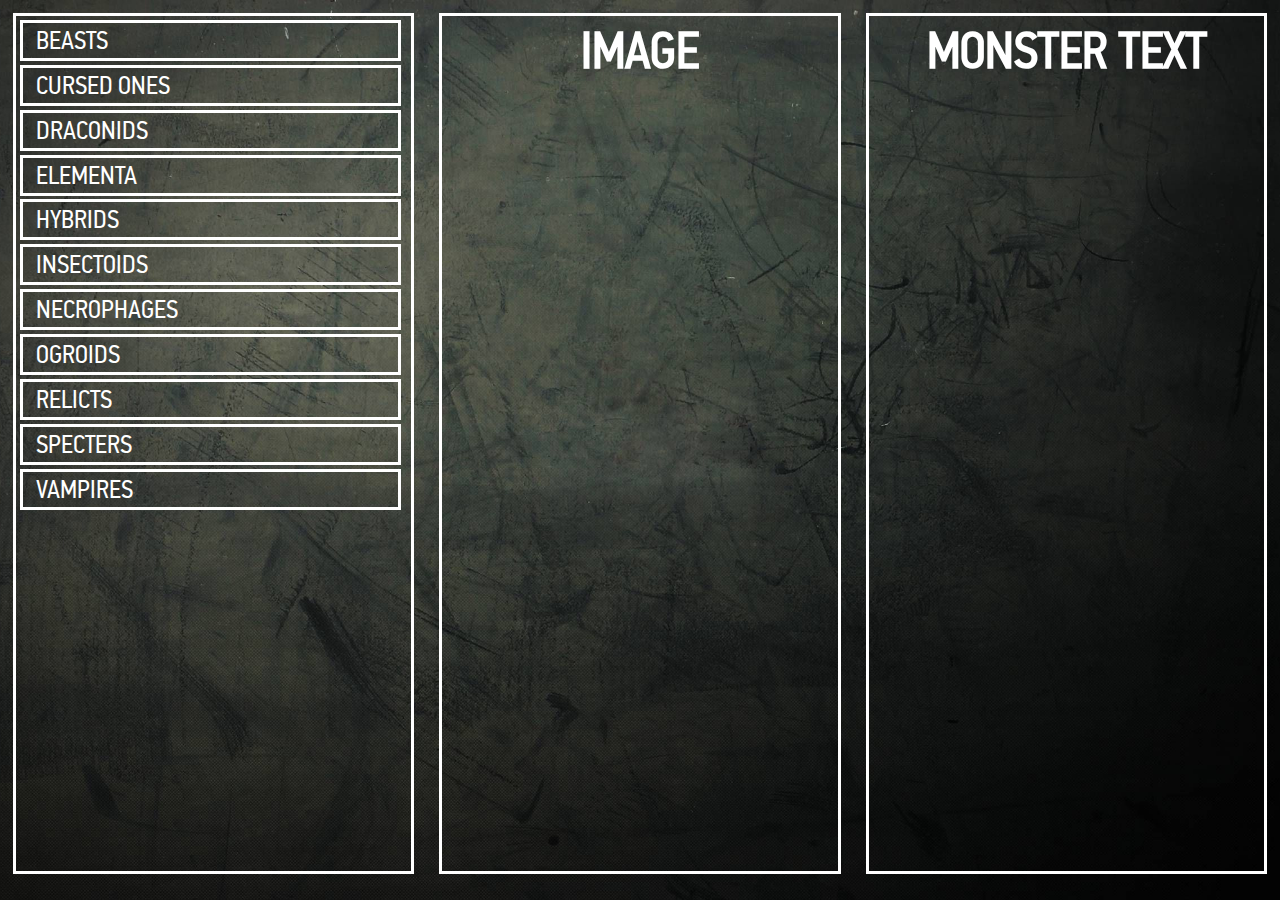
==== Website/mainPage.html @ 4c4fa7c6 "Fixed icon image and text issue, ready for icons." ====
<!DOCTYPE html>
<html lang="en">
    <head>
        <!--boilerplate-->
        <meta charset="UTF-8">
        <meta name="viewport" content="width=device-width, initial-scale=1.0">
        <title>The Witcher Bestiary</title>

        <!--favicon-->
        <link rel="apple-touch-icon" sizes="180x180" href="Resources/Favicon/apple-touch-icon.png">
        <link rel="icon" type="image/png" sizes="32x32" href="Resources/Favicon/favicon-32x32.png">
        <link rel="icon" type="image/png" sizes="16x16" href="Resources/Favicon/favicon-16x16.png">
        <link rel="manifest" href="Resources/Favicon/site.webmanifest">
        <link rel="mask-icon" href="Resources/Favicon/safari-pinned-tab.svg" color="#7f0808">
        <meta name="msapplication-TileColor" content="#b91d47">
        <meta name="theme-color" content="#ffffff">

        <!--CSS-->
        <link href="Resources/mainPage.css" rel="stylesheet">
    
    </head>
    <body>
        <div class="main">
            <div class="col1">
                <div class="monsterList">
                    <div class="beastTitle">
                        <header>BEASTS</header>
                        <div class="beastContent display">
                            <img class="icon" src="Resources/Images/Monsters/tw3_journal_bear_icon.png"/>
                            <p>Bears</p>
                        </div>
                        <div class="beastContent display">Big Bad Wolf</div>
                        <div class="beastContent display">Dogs</div>
                        <div class="beastContent display">Panthers</div>
                        <div class="beastContent display">The Beast of Beauclair</div>
                        <div class="beastContent display">Three Little Pigs</div>
                        <div class="beastContent display">Wild Boars</div>
                        <div class="beastContent display">Wolves</div>
                        <div class="beastContent display">Wargs</div>
                    </div>
                </div>
                <div class="monsterList">
                    <div class="cursedTitle">
                        <header>CURSED ONES</header>
                        <div class="cursedContent display">Archespore</div>
                        <div class="cursedContent display">Berserkers</div>
                        <div class="cursedContent display">Botchlings</div>
                        <div class="cursedContent display">Lubberkin</div>
                        <div class="cursedContent display">The Toad Prince</div>
                        <div class="cursedContent display">Ulfhedinn</div>
                        <div class="cursedContent display">Werewolves</div>
                    </div>
                </div>
                <div class="monsterList">
                    <div class="dracoTitle">
                        <header>DRACONIDS</header>
                        <div class="dracoContent display">Basilisks</div>
                        <div class="dracoContent display">Cockatrices</div>
                        <div class="dracoContent display">Forktails</div>
                        <div class="dracoContent display">Royal Wyverns</div>
                        <div class="dracoContent display">Shrieker</div>
                        <div class="dracoContent display">Silver Basilisk</div>
                        <div class="dracoContent display">Slyzards</div>
                        <div class="dracoContent display">Slyzard Matriarchs</div>
                        <div class="dracoContent display">The Dragon of Fyresdal</div>
                        <div class="dracoContent display">Wyverns</div>
                    </div>
                </div>
                <div class="monsterList">
                    <div class="eleTitle">
                        <header>ELEMENTA</header>
                        <div class="eleContent display">Djinn</div>
                        <div class="eleContent display">Earth Elemental</div>
                        <div class="eleContent display">Fire Elemental</div>
                        <div class="eleContent display">Gargoyle</div>
                        <div class="eleContent display">Golem</div>
                        <div class="eleContent display">Hound of the Wild Hunt</div>
                        <div class="eleContent display">Ice Elemental</div>
                        <div class="eleContent display">Moreau's Golem</div>
                        <div class="eleContent display">Pixies</div>
                        <div class="eleContent display">The Apiarian Phantom</div>
                        <div class="eleContent display">Therazane</div>
                    </div>
                </div>
                <div class="monsterList">
                    <div class="hybTitle">
                        <header>HYBRIDS</header>
                        <div class="hybContent display">Ekhidna</div>
                        <div class="hybContent display">Erynia</div>
                        <div class="hybContent display">Griffin</div>
                        <div class="hybContent display">Harpy</div>
                        <div class="hybContent display">Melusine</div>
                        <div class="hybContent display">Opinicus</div>
                        <div class="hybContent display">Salma</div>
                        <div class="hybContent display">Siren</div>
                        <div class="hybContent display">Succubus</div>
                    </div>
                </div>
                <div class="monsterList">
                    <div class="insectTitle">
                        <header>INSECTOIDS</header>
                        <div class="insectContent display">Arachasae</div>
                        <div class="insectContent display">Arachnomorphs</div>
                        <div class="insectContent display">Armored Arachasae</div>
                        <div class="insectContent display">Endrega Drones</div>
                        <div class="insectContent display">Endrega Warriors</div>
                        <div class="insectContent display">Endrega Workers</div>
                        <div class="insectContent display">Giant Centipedes</div>
                        <div class="insectContent display">Harrisi</div>
                        <div class="insectContent display">Kikimore</div>
                        <div class="insectContent display">Kikimore Workers</div>
                        <div class="insectContent display">Pale Widows</div>
                        <div class="insectContent display">Sandcrabs</div>
                        <div class="insectContent display">Venomous Arachasae</div>
                    </div>
                </div>
                <div class="monsterList">
                    <div class="necroTitle">
                        <header>NECROPHAGES</header>
                        <div class="necroContent display">Abaya</div>
                        <div class="necroContent display">Alghoul</div>
                        <div class="necroContent display">Devourer</div>
                        <div class="necroContent display">Drowner</div>
                        <div class="necroContent display">Drowned Dead</div>
                        <div class="necroContent display">Foglet</div>
                        <div class="necroContent display">Ghoul</div>
                        <div class="necroContent display">Grave Hag</div>
                        <div class="necroContent display">Ignis Fatuus</div>
                        <div class="necroContent display">Mourntart</div>
                        <div class="necroContent display">Mucknixer</div>
                        <div class="necroContent display">Rotfiend</div>
                        <div class="necroContent display">Scurver</div>
                        <div class="necroContent display">Spotted Wight</div>
                        <div class="necroContent display">Water Hag</div>
                        <div class="necroContent display">Wight</div>
                    </div>
                </div>
                <div class="monsterList">
                    <div class="ogroTitle">
                        <header>OGROIDS</header>
                        <div class="ogroContent display">Cloud Giant</div>
                        <div class="ogroContent display">Cyclopses</div>
                        <div class="ogroContent display">Golyat</div>
                        <div class="ogroContent display">Hagubman</div>
                        <div class="ogroContent display">Ice Giant</div>
                        <div class="ogroContent display">Ice Troll</div>
                        <div class="ogroContent display">Nekkers</div>
                        <div class="ogroContent display">Rock Troll</div>
                        <div class="ogroContent display">Wham-a-Wham</div>
                    </div>
                </div>
                <div class="monsterList">
                    <div class="relicTitle">
                        <header>RELICTS</header>
                        <div class="relicContent display">Chorts</div>
                        <div class="relicContent display">Crones</div>
                        <div class="relicContent display">Doppler</div>
                        <div class="relicContent display">Fiends</div>
                        <div class="relicContent display">Fugas</div>
                        <div class="relicContent display">Godling</div>
                        <div class="relicContent display">Grottore</div>
                        <div class="relicContent display">Howler</div>
                        <div class="relicContent display">Imp</div>
                        <div class="relicContent display">Kernun</div>
                        <div class="relicContent display">Leshen</div>
                        <div class="relicContent display">Morvudd</div>
                        <div class="relicContent display">Shaelmaar</div>
                        <div class="relicContent display">Shaelmaar from the Emperor of Nilfgaard</div>
                        <div class="relicContent display">Spriggans</div>
                        <div class="relicContent display">Sylvans</div>
                        <div class="relicContent display">The Caretaker</div>
                        <div class="relicContent display">The Monster of Tufo</div>
                        <div class="relicContent display">Wicked Witch</div>
                        <div class="relicContent display">Woodland Spirit</div>
                    </div>
                </div>
                <div class="monsterList">
                    <div class="specTitle">
                        <header>SPECTERS</header>
                        <div class="specContent display">Barghest</div>
                        <div class="specContent display">Banshee</div>
                        <div class="specContent display">Daphne's Wraith</div>
                        <div class="specContent display">Devil by the Well</div>
                        <div class="specContent display">Ethereal</div>
                        <div class="specContent display">Hym</div>
                        <div class="specContent display">Jenny o' the Woods</div>
                        <div class="specContent display">Longlocks</div>
                        <div class="specContent display">NightWraith</div>
                        <div class="specContent display">NoonWraith</div>
                        <div class="specContent display">Penitent</div>
                        <div class="specContent display">Plague Maiden</div>
                        <div class="specContent display">Umbra</div>
                        <div class="specContent display">The White Lady</div>
                        <div class="specContent display">The Wraith from the Painting</div>
                        <div class="specContent display">Wraith</div>
                    </div>
                </div>
                <div class="monsterList">
                    <div class="vampTitle">
                        <header>VAMPIRES</header>
                        <div class="vampContent display">Alpha Garkain</div>
                        <div class="vampContent display">Alp</div>
                        <div class="vampContent display">Bruxa</div>
                        <div class="vampContent display">Detlaff van der Eretein</div>
                        <div class="vampContent display">Ekimmara</div>
                        <div class="vampContent display">Fleder</div>
                        <div class="vampContent display">Gael</div>
                        <div class="vampContent display">Garkain</div>
                        <div class="vampContent display">Higher Vampire</div>
                        <div class="vampContent display">Katakan</div>
                        <div class="vampContent display">Protofleder</div>
                        <div class="vampContent display">Sarasti</div>
                        <div class="vampContent display">The Bruxa of Corvo Bianco</div>
                    </div>
                </div>

            </div>
            <div class="col2">
                <h1>IMAGE</h1>
            </div>
            <div class="col3">
                <h1>MONSTER TEXT</h1>
            </div>

        </div>
        
        

        <!--Scripts-->
        <script src="jquery-3.5.1.js"></script>
        <script src="Scripts/mainPage.js"></script>
    </body>
</html>
---- Website/Resources/mainPage.css ----
* {
    margin: 0;
    padding: 0;
}

html {
    background: url(Images/darkScratchesBG.jpg) no-repeat center center fixed; 
    -webkit-background-size: cover;
    -moz-background-size: cover;
    -o-background-size: cover;
    background-size: cover;
    font-family: "mainTitleFont";
    font-size: 2vw;
    -webkit-text-size-adjust: 100%;
    -moz-text-size-adjust: 100%;
    -ms-text-size-adjust: 100%;
}

@font-face {
    font-family: "mainTitleFont";
    src: url("../Resources/Fonts/PFDinTextCondPro-Regular.ttf") format('truetype');
}


/*Page Body */
.main {
    width: 100%;
    height: 100vh; 
    display: inline-flex;
    
}

.main h1 {
    text-align: center;
}

/* COLUMNS */

.col1, .col2, .col3 {
    flex-direction: column;
    color: white;
    border: solid white;
    width: 33%;
    height: 95vh; /* vh - viewport height - 50vh = 50% of viewport height. */
    margin: 1%;
    align-self: stretch;
}

/* SCROLL BAR */
.col1 {   
    overflow-x: hidden; 
    overflow-y: auto;
} 


/*CONTENT INSIDE COLUMNS*/

/*
.monsterList {
    display: flex;
    
} */

.col1 header {
    padding-left: 1vw;
}

.monsterList div {
    border: solid white; 
    margin: 1%;
    width: 95%;
}


.display  {
    display: none;
} 


.icon {
    max-height: 3.5vw;
    max-width: 3.5vw;
    float: left; 
    padding-right: 0.5vw;
}  

.beastContent {
    overflow: hidden;
}
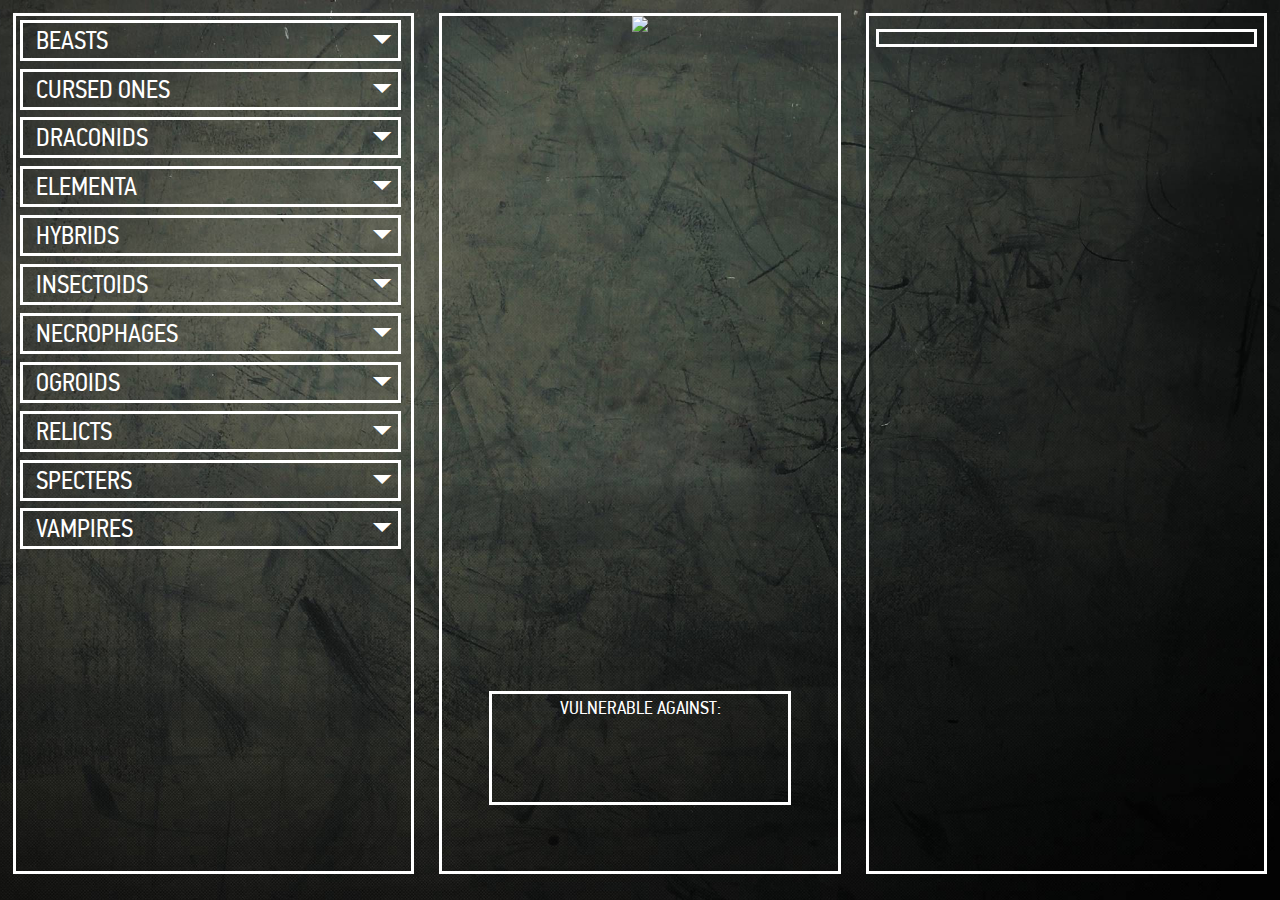
==== commit 06a09388: "Populate column 2 & 3 with Monster data." ====
--- a/Website/mainPage.html
+++ b/Website/mainPage.html
@@ -24,36 +24,80 @@
             <div class="col1">
                 <div class="monsterList">
                     <div class="beastTitle">
-                        <header>BEASTS</header>
-                        <div class="beastContent display">
-                            <img class="icon" src="Resources/Images/Monsters/tw3_journal_bear_icon.png"/>
+                        <header>BEASTS <p>▼</p></header>
+                        <div class="beastContent display">
+                            <img class="icon" src="Resources/Images/Monsters/Icons/Beasts/Bear_icon.png"/>
                             <p>Bears</p>
                         </div>
-                        <div class="beastContent display">Big Bad Wolf</div>
-                        <div class="beastContent display">Dogs</div>
-                        <div class="beastContent display">Panthers</div>
-                        <div class="beastContent display">The Beast of Beauclair</div>
-                        <div class="beastContent display">Three Little Pigs</div>
-                        <div class="beastContent display">Wild Boars</div>
-                        <div class="beastContent display">Wolves</div>
-                        <div class="beastContent display">Wargs</div>
+                        <div class="beastContent display">
+                            <img class="icon" src="Resources/Images/Monsters/Icons/Beasts/bigbadwolf_icon.png"/>
+                            <p>Big Bad Wolf</p>
+                            <img src="Resources/Images/Logos/BloodAndWineLogo.png" class="expan-logo"/>
+                        </div>
+                        <div class="beastContent display">
+                            <img class="icon" src="Resources/Images/Monsters/Icons/Beasts/dog_icon.png"/>
+                            <p>Dogs</p>
+                        </div>
+                        <div class="beastContent display">
+                            <img class="icon" src="Resources/Images/Monsters/Icons/Beasts/panther_icon.png"/>
+                            <p>Panthers</p>
+                        </div>
+                        <div class="beastContent display">
+                            <img class="icon" src="Resources/Images/Monsters/Icons/Beasts/BeastofBeauclair_icon.png"/>
+                            <p>The Beast of Beauclair</p>
+                            <img src="Resources/Images/Logos/BloodAndWineLogo.png" class="expan-logo"/>
+                        </div>
+                        <div class="beastContent display">
+                            <img class="icon" src="Resources/Images/Monsters/Icons/Beasts/ThreeLittlePigs_icon.png"/>
+                            <p>Three Little Pigs</p>
+                            <img src="Resources/Images/Logos/BloodAndWineLogo.png" class="expan-logo"/>
+                        </div>
+                        <div class="beastContent display">
+                            <img class="icon" src="Resources/Images/Monsters/Icons/Beasts/WildBoar_icon.png"/>
+                            <p>Wild Boars</p>
+                        </div>
+                        <div class="beastContent display">
+                            <img class="icon" src="Resources/Images/Monsters/Icons/Beasts/Wolf_icon.png"/>
+                            <p>Wolves</p>
+                        </div>
                     </div>
                 </div>
                 <div class="monsterList">
                     <div class="cursedTitle">
-                        <header>CURSED ONES</header>
-                        <div class="cursedContent display">Archespore</div>
-                        <div class="cursedContent display">Berserkers</div>
-                        <div class="cursedContent display">Botchlings</div>
-                        <div class="cursedContent display">Lubberkin</div>
-                        <div class="cursedContent display">The Toad Prince</div>
-                        <div class="cursedContent display">Ulfhedinn</div>
-                        <div class="cursedContent display">Werewolves</div>
+                        <header>CURSED ONES <p>▼</p></header>
+                        <div class="cursedContent display">
+                            <img class="icon" src="Resources/Images/Monsters/Icons/Cursed Ones/archespore_icon.png"/>
+                            <p>Archespore</p>
+                        </div>
+                        <div class="cursedContent display">
+                            <img class="icon" src="Resources/Images/Monsters/Icons/Cursed Ones/berserker_icon.png"/>
+                            <p>Berserkers</p> 
+                        </div>
+                        <div class="cursedContent display">
+                            <img class="icon" src="Resources/Images/Monsters/Icons/Cursed Ones/botchling_icon.png"/>
+                            <p>Botchlings</p> 
+                        </div>
+                        <div class="cursedContent display">
+                            <img class="icon" src="Resources/Images/Monsters/Icons/Cursed Ones/lubberkin_icon.png"/>
+                            <p>Lubberkin</p> 
+                        </div>
+                        <div class="cursedContent display">
+                            <img class="icon" src="Resources/Images/Monsters/Icons/Cursed Ones/thetoadprince_icon.png"/>
+                            <p>The Toad Prince</p>
+                        </div>
+                        <div class="cursedContent display">
+                            <img class="icon" src="Resources/Images/Monsters/Icons/Cursed Ones/ulfhedinn_icon.png"/>
+                            <p>Ulfhedinn</p>
+                        </div>
+                        <div class="cursedContent display">
+                            <img class="icon" src="Resources/Images/Monsters/Icons/Cursed Ones/werewolf_icon.png"/>
+                            <p>Werewolves</p>
+                        </div>
                     </div>
                 </div>
                 <div class="monsterList">
                     <div class="dracoTitle">
-                        <header>DRACONIDS</header>
+                        <header>DRACONIDS <p>▼</p></header>
                         <div class="dracoContent display">Basilisks</div>
                         <div class="dracoContent display">Cockatrices</div>
                         <div class="dracoContent display">Forktails</div>
@@ -68,7 +112,7 @@
                 </div>
                 <div class="monsterList">
                     <div class="eleTitle">
-                        <header>ELEMENTA</header>
+                        <header>ELEMENTA <p>▼</p></header>
                         <div class="eleContent display">Djinn</div>
                         <div class="eleContent display">Earth Elemental</div>
                         <div class="eleContent display">Fire Elemental</div>
@@ -84,7 +128,7 @@
                 </div>
                 <div class="monsterList">
                     <div class="hybTitle">
-                        <header>HYBRIDS</header>
+                        <header>HYBRIDS <p>▼</p></header>
                         <div class="hybContent display">Ekhidna</div>
                         <div class="hybContent display">Erynia</div>
                         <div class="hybContent display">Griffin</div>
@@ -98,7 +142,7 @@
                 </div>
                 <div class="monsterList">
                     <div class="insectTitle">
-                        <header>INSECTOIDS</header>
+                        <header>INSECTOIDS <p>▼</p></header>
                         <div class="insectContent display">Arachasae</div>
                         <div class="insectContent display">Arachnomorphs</div>
                         <div class="insectContent display">Armored Arachasae</div>
@@ -116,7 +160,7 @@
                 </div>
                 <div class="monsterList">
                     <div class="necroTitle">
-                        <header>NECROPHAGES</header>
+                        <header>NECROPHAGES <p>▼</p></header>
                         <div class="necroContent display">Abaya</div>
                         <div class="necroContent display">Alghoul</div>
                         <div class="necroContent display">Devourer</div>
@@ -137,7 +181,7 @@
                 </div>
                 <div class="monsterList">
                     <div class="ogroTitle">
-                        <header>OGROIDS</header>
+                        <header>OGROIDS <p>▼</p></header>
                         <div class="ogroContent display">Cloud Giant</div>
                         <div class="ogroContent display">Cyclopses</div>
                         <div class="ogroContent display">Golyat</div>
@@ -151,7 +195,7 @@
                 </div>
                 <div class="monsterList">
                     <div class="relicTitle">
-                        <header>RELICTS</header>
+                        <header>RELICTS <p>▼</p></header>
                         <div class="relicContent display">Chorts</div>
                         <div class="relicContent display">Crones</div>
                         <div class="relicContent display">Doppler</div>
@@ -176,7 +220,7 @@
                 </div>
                 <div class="monsterList">
                     <div class="specTitle">
-                        <header>SPECTERS</header>
+                        <header>SPECTERS <p>▼</p></header>
                         <div class="specContent display">Barghest</div>
                         <div class="specContent display">Banshee</div>
                         <div class="specContent display">Daphne's Wraith</div>
@@ -197,7 +241,7 @@
                 </div>
                 <div class="monsterList">
                     <div class="vampTitle">
-                        <header>VAMPIRES</header>
+                        <header>VAMPIRES <p>▼</p></header>
                         <div class="vampContent display">Alpha Garkain</div>
                         <div class="vampContent display">Alp</div>
                         <div class="vampContent display">Bruxa</div>
@@ -216,10 +260,26 @@
 
             </div>
             <div class="col2">
-                <h1>IMAGE</h1>
+                <div class="image-container">
+                    <img src="potato" id="monster"/>
+                </div>
+                <div class="items-container">
+                    <p>VULNERABLE AGAINST:</p>
+                    <div id='items'>
+
+                    </div>
+                    <!--<img src="" id='item1'/>
+                    <img src="" id='item2'/>
+                    <img src="" id='item3'/> -->
+                </div>
             </div>
             <div class="col3">
-                <h1>MONSTER TEXT</h1>
+                <header>
+                    <p id="info-heading"><p>
+                </header>
+                <div id="info">
+                    
+                </div>
             </div>
 
         </div>
--- a/Website/Resources/mainPage.css
+++ b/Website/Resources/mainPage.css
@@ -35,8 +35,8 @@
 }
 
 /* COLUMNS */
-
 .col1, .col2, .col3 {
+    display: flex;
     flex-direction: column;
     color: white;
     border: solid white;
@@ -46,6 +46,8 @@
     align-self: stretch;
 }
 
+
+/* COLUMN ONE */
 /* SCROLL BAR */
 .col1 {   
     overflow-x: hidden; 
@@ -53,16 +55,12 @@
 } 
 
 
-/*CONTENT INSIDE COLUMNS*/
+/*CONTENT INSIDE*/
 
-/*
-.monsterList {
-    display: flex;
-    
-} */
 
 .col1 header {
     padding-left: 1vw;
+    cursor: pointer;
 }
 
 .monsterList div {
@@ -84,6 +82,98 @@
     padding-right: 0.5vw;
 }  
 
-.beastContent {
+.expan-logo {
+    max-height: 8vw;
+    max-width: 8vw;
+    float: right; 
+    padding-right: 0.5vw;
+    padding-top: 0.7vw;
+}
+
+.beastContent, .cursedContent {
+    overflow: hidden;
+    font-size: 1.5vw;
+}
+
+.beastContent p {
+    display: inline-block;
+}
+
+header p { /* ARROW HEAD POINTING */
+    float: right;
+    padding-right: 0.5vw;
+}
+
+/* COLUMN TWO */
+
+
+
+.image-container {
+    display: flex;
+    /* color: white;
+    border: solid white; */
+    height: 75vh;
+    width: 120%;
+    align-self: center;
+    justify-content: center;
+}
+
+#monster {
+    max-width: 100%;
+    height:auto; 
+    z-index: 1;
+}
+
+.items-container {
+    color: white;
+    border: solid white;
+    height: 12vh;
+    width: 75%;
+    align-self: center;
+    font-size: 1.5vw;
+    text-align: center;
     overflow: hidden;
 }
+
+#items img {
+    color: white;
+    border: solid white; 
+    display: inline-flex;
+    max-height: 8vw;
+    max-width: 8vw;
+    margin-top: 0.2vw;
+}
+
+
+/* COLUMN THREE */
+
+.col3 header, .info {
+    display: flex;
+    color: white;
+    border: solid white; 
+    width: 95%;
+    align-self: center;
+}
+
+.col3 header {
+    font-size: 1.5vw;
+    margin-top: 1vw;
+}
+
+#info {
+    height: 80vh;
+    display: block;
+    font-size: 1.2vw;
+    overflow-x: hidden; 
+    overflow-y: auto;
+}
+
+.col3 p, .col3 i {
+    margin: 0.5vw;
+}
+
+br {
+    content: "";
+} 
+
+
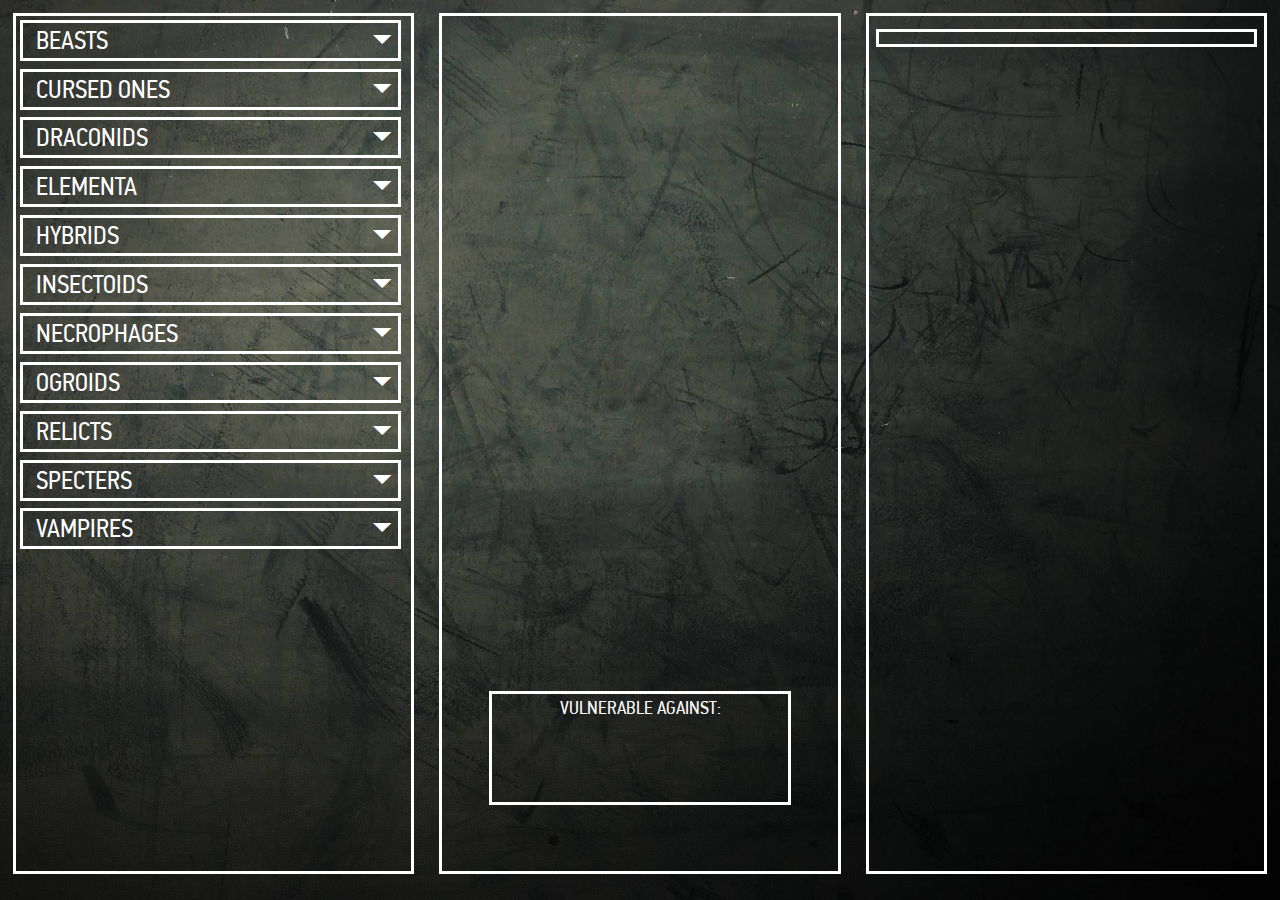
==== commit 7dc2918d: "More database entries and icon edits" ====
--- a/Website/mainPage.html
+++ b/Website/mainPage.html
@@ -55,6 +55,7 @@
                         <div class="beastContent display">
                             <img class="icon" src="Resources/Images/Monsters/Icons/Beasts/WildBoar_icon.png"/>
                             <p>Wild Boars</p>
+                            <img src="Resources/Images/Logos/HeartsOfStoneLogo.png" class="expan-logo"/>
                         </div>
                         <div class="beastContent display">
                             <img class="icon" src="Resources/Images/Monsters/Icons/Beasts/Wolf_icon.png"/>
@@ -66,8 +67,9 @@
                     <div class="cursedTitle">
                         <header>CURSED ONES <p>▼</p></header>
                         <div class="cursedContent display">
-                            <img class="icon" src="Resources/Images/Monsters/Icons/Cursed Ones/archespore_icon.png"/>
+                            <img class="icon" src="Resources/Images/Monsters/Icons/Cursed Ones/archespore1_icon.png"/>
                             <p>Archespore</p>
+                            <img src="Resources/Images/Logos/BloodAndWineLogo.png" class="expan-logo"/>
                         </div>
                         <div class="cursedContent display">
                             <img class="icon" src="Resources/Images/Monsters/Icons/Cursed Ones/berserker_icon.png"/>
@@ -78,12 +80,9 @@
                             <p>Botchlings</p> 
                         </div>
                         <div class="cursedContent display">
-                            <img class="icon" src="Resources/Images/Monsters/Icons/Cursed Ones/lubberkin_icon.png"/>
-                            <p>Lubberkin</p> 
-                        </div>
-                        <div class="cursedContent display">
                             <img class="icon" src="Resources/Images/Monsters/Icons/Cursed Ones/thetoadprince_icon.png"/>
                             <p>The Toad Prince</p>
+                            <img src="Resources/Images/Logos/HeartsOfStoneLogo.png" class="expan-logo"/>
                         </div>
                         <div class="cursedContent display">
                             <img class="icon" src="Resources/Images/Monsters/Icons/Cursed Ones/ulfhedinn_icon.png"/>
@@ -98,145 +97,456 @@
                 <div class="monsterList">
                     <div class="dracoTitle">
                         <header>DRACONIDS <p>▼</p></header>
-                        <div class="dracoContent display">Basilisks</div>
-                        <div class="dracoContent display">Cockatrices</div>
-                        <div class="dracoContent display">Forktails</div>
-                        <div class="dracoContent display">Royal Wyverns</div>
-                        <div class="dracoContent display">Shrieker</div>
-                        <div class="dracoContent display">Silver Basilisk</div>
-                        <div class="dracoContent display">Slyzards</div>
-                        <div class="dracoContent display">Slyzard Matriarchs</div>
-                        <div class="dracoContent display">The Dragon of Fyresdal</div>
-                        <div class="dracoContent display">Wyverns</div>
+                        <div class="dracoContent display">
+                            <img class="icon" src="Resources/Images/Monsters/Icons/Draconids/basilisk_icon.png"/>
+                            <p>Basilisks</p>
+                        </div>
+                        <div class="dracoContent display">
+                            <img class="icon" src="Resources/Images/Monsters/Icons/Draconids/cockatrice_icon.png"/>
+                            <p>Cockatrices</p>
+                        </div>
+                        <div class="dracoContent display">
+                            <img class="icon" src="Resources/Images/Monsters/Icons/Draconids/forktail_icon.png"/>
+                            <p>Forktails</p>
+                        </div>
+                        <div class="dracoContent display">
+                            <img class="icon" src="Resources/Images/Monsters/Icons/Draconids/royal_wyvern_icon.png"/>
+                            <p>Royal Wyverns</p>
+                        </div>
+                        <div class="dracoContent display">
+                            <img class="icon" src="Resources/Images/Monsters/Icons/Draconids/shrieker_icon.png"/>
+                            <p>Shriekers</p>
+                        </div>
+                        <div class="dracoContent display">
+                            <img class="icon" src="Resources/Images/Monsters/Icons/Draconids/silver_basilisk_icon.png"/>
+                            <p>Silver Basilisks</p>
+                            <img src="Resources/Images/Logos/BloodAndWineLogo.png" class="expan-logo"/>
+                        </div>
+                        <div class="dracoContent display">
+                            <img class="icon" src="Resources/Images/Monsters/Icons/Draconids/slyzard_icon.png"/>
+                            <p>Slyzards</p>
+                            <img src="Resources/Images/Logos/BloodAndWineLogo.png" class="expan-logo"/>
+                        </div>
+                        <div class="dracoContent display">
+                            <img class="icon" src="Resources/Images/Monsters/Icons/Draconids/slyzard_matriarch_icon.png"/>
+                            <p>Slyzard Matriarchs</p>
+                            <img src="Resources/Images/Logos/BloodAndWineLogo.png" class="expan-logo"/>
+                        </div>
+                        <div class="dracoContent display">
+                            <img class="icon" src="Resources/Images/Monsters/Icons/Draconids/thefyresdaldragon_icon.png"/>
+                            <p>The Dragon of Fyresdal</p>
+                        </div>
+                        <div class="dracoContent display">
+                            <img class="icon" src="Resources/Images/Monsters/Icons/Draconids/wyvern_icon.png"/>
+                            <p>Wyverns</p>
+                        </div>
                     </div>
                 </div>
                 <div class="monsterList">
                     <div class="eleTitle">
                         <header>ELEMENTA <p>▼</p></header>
-                        <div class="eleContent display">Djinn</div>
-                        <div class="eleContent display">Earth Elemental</div>
-                        <div class="eleContent display">Fire Elemental</div>
-                        <div class="eleContent display">Gargoyle</div>
-                        <div class="eleContent display">Golem</div>
-                        <div class="eleContent display">Hound of the Wild Hunt</div>
-                        <div class="eleContent display">Ice Elemental</div>
-                        <div class="eleContent display">Moreau's Golem</div>
-                        <div class="eleContent display">Pixies</div>
-                        <div class="eleContent display">The Apiarian Phantom</div>
-                        <div class="eleContent display">Therazane</div>
+                        <div class="eleContent display">
+                            <img class="icon" src="Resources/Images/Monsters/Icons/Elementa/djinn_icon.png"/>
+                            <p>Djinn</p>
+                        </div>
+                        <div class="eleContent display">
+                            <img class="icon" src="Resources/Images/Monsters/Icons/Elementa/earth_elemental_icon.png"/>
+                            <p>Earth Elemental</p>
+                        </div>
+                        <div class="eleContent display">
+                            <img class="icon" src="Resources/Images/Monsters/Icons/Elementa/fire_elemental_icon.png"/>
+                            <p>Fire Elemental</p>
+                        </div>
+                        <div class="eleContent display">
+                            <img class="icon" src="Resources/Images/Monsters/Icons/Elementa/gargoyle_icon.png"/>
+                            <p>Gargoyle</p>
+                        </div>
+                        <div class="eleContent display">
+                            <img class="icon" src="Resources/Images/Monsters/Icons/Elementa/golem_icon.png"/>
+                            <p>Golem</p>
+                        </div>
+                        <div class="eleContent display">
+                            <img class="icon" src="Resources/Images/Monsters/Icons/Elementa/hound_hunt_icon.png"/>
+                            <p>Hound of the Wild Hunt</p>
+                        </div>
+                        <div class="eleContent display">
+                            <img class="icon" src="Resources/Images/Monsters/Icons/Elementa/ice_elemental_icon.png"/>
+                            <p>Ice Elemental</p>
+                        </div>
+                        <div class="eleContent display">
+                            <img class="icon" src="Resources/Images/Monsters/Icons/Elementa/moreaus_golem_icon.png"/>
+                            <p>Moreau's Golem</p>
+                            <img src="Resources/Images/Logos/BloodAndWineLogo.png" class="expan-logo"/>
+                        </div>
+                        <div class="eleContent display">
+                            <img class="icon" src="Resources/Images/Monsters/Icons/Elementa/the_apiarian_phantom_icon.png"/>
+                            <p>The Apiarian Phantom</p>
+                        </div>
+                        <div class="eleContent display">
+                            <img class="icon" src="Resources/Images/Monsters/Icons/Elementa/Therazane_icon.png"/>
+                            <p>Therazane</p>
+                        </div>
                     </div>
                 </div>
                 <div class="monsterList">
                     <div class="hybTitle">
                         <header>HYBRIDS <p>▼</p></header>
-                        <div class="hybContent display">Ekhidna</div>
-                        <div class="hybContent display">Erynia</div>
-                        <div class="hybContent display">Griffin</div>
-                        <div class="hybContent display">Harpy</div>
-                        <div class="hybContent display">Melusine</div>
-                        <div class="hybContent display">Opinicus</div>
-                        <div class="hybContent display">Salma</div>
-                        <div class="hybContent display">Siren</div>
-                        <div class="hybContent display">Succubus</div>
+                        <div class="hybContent display">
+                            <img class="icon" src="Resources/Images/Monsters/Icons/Hybrids/Griffin_icon.png"/>
+                            <p>Griffin</p>
+                        </div>
+                        <div class="hybContent display">
+                            <img class="icon" src="Resources/Images/Monsters/Icons/Hybrids/Harpy_icon.png"/>
+                            <p>Harpy</p>
+                        </div>
+                        <div class="hybContent display">
+                            <img class="icon" src="Resources/Images/Monsters/Icons/Hybrids/Melusine_icon.png"/>
+                            <p>Melusine</p>
+                        </div>
+                        <div class="hybContent display">
+                            <img class="icon" src="Resources/Images/Monsters/Icons/Hybrids/Opinicus_icon.png"/>
+                            <p>Opinicus</p>
+                        </div>
+                        <div class="hybContent display">
+                            <img class="icon" src="Resources/Images/Monsters/Icons/Hybrids/Salma_icon.png"/>
+                            <p>Salma</p>
+                        </div>
+                        <div class="hybContent display">
+                            <img class="icon" src="Resources/Images/Monsters/Icons/Hybrids/Siren_icon.png"/>
+                            <p>Siren</p>
+                        </div>
+                        <div class="hybContent display">
+                            <img class="icon" src="Resources/Images/Monsters/Icons/Hybrids/Succubus_icon.png"/>
+                            <p>Succubus</p>
+                        </div>
                     </div>
                 </div>
                 <div class="monsterList">
                     <div class="insectTitle">
                         <header>INSECTOIDS <p>▼</p></header>
-                        <div class="insectContent display">Arachasae</div>
-                        <div class="insectContent display">Arachnomorphs</div>
-                        <div class="insectContent display">Armored Arachasae</div>
-                        <div class="insectContent display">Endrega Drones</div>
-                        <div class="insectContent display">Endrega Warriors</div>
-                        <div class="insectContent display">Endrega Workers</div>
-                        <div class="insectContent display">Giant Centipedes</div>
-                        <div class="insectContent display">Harrisi</div>
-                        <div class="insectContent display">Kikimore</div>
-                        <div class="insectContent display">Kikimore Workers</div>
-                        <div class="insectContent display">Pale Widows</div>
-                        <div class="insectContent display">Sandcrabs</div>
-                        <div class="insectContent display">Venomous Arachasae</div>
+                        <div class="insectContent display">
+                            <img class="icon" src="Resources/Images/Monsters/Icons/Insectoids/Arachasae_icon.png"/>
+                            <p>Arachasae</p>
+                        </div>
+                        <div class="insectContent display">
+                            <img class="icon" src="Resources/Images/Monsters/Icons/Insectoids/Arachnomorph_icon.png"/>
+                            <p>Arachnomorphs</p>
+                        </div>
+                        <div class="insectContent display">
+                            <img class="icon" src="Resources/Images/Monsters/Icons/Insectoids/Armored_Arachasae_icon.png"/>
+                            <p>Armored Arachasae</p>
+                        </div>
+                        <div class="insectContent display">
+                            <img class="icon" src="Resources/Images/Monsters/Icons/Insectoids/Endrega_Drone_icon.png"/>
+                            <p>Endrega Drones</p>
+                        </div>
+                        <div class="insectContent display">
+                            <img class="icon" src="Resources/Images/Monsters/Icons/Insectoids/Endrega_Warrior_icon.png"/>
+                            <p>Endrega Warriors</p>
+                        </div>
+                        <div class="insectContent display">
+                            <img class="icon" src="Resources/Images/Monsters/Icons/Insectoids/Endrega_Worker_icon.png"/>
+                            <p>Endrega Workers</p>
+                        </div>
+                        <div class="insectContent display">
+                            <img class="icon" src="Resources/Images/Monsters/Icons/Insectoids/Giant_Centipede_icon.png"/>
+                            <p>Giant Centipedes</p>
+                            <img src="Resources/Images/Logos/BloodAndWineLogo.png" class="expan-logo"/>
+                        </div>
+                        <div class="insectContent display">
+                            <img class="icon" src="Resources/Images/Monsters/Icons/Insectoids/Harrisi_icon.png"/>
+                            <p>Harrisi</p>
+                        </div>
+                        <div class="insectContent display">
+                            <img class="icon" src="Resources/Images/Monsters/Icons/Insectoids/Kikimore_Warrior_icon.png"/>
+                            <p>Kikimore Warriors</p>
+                            <img src="Resources/Images/Logos/BloodAndWineLogo.png" class="expan-logo"/>
+                        </div>
+                        <div class="insectContent display">
+                            <img class="icon" src="Resources/Images/Monsters/Icons/Insectoids/Kikimore_Worker_icon.png"/>
+                            <p>Kikimore Workers</p>
+                            <img src="Resources/Images/Logos/BloodAndWineLogo.png" class="expan-logo"/>
+                        </div>
+                        <div class="insectContent display">
+                            <img class="icon" src="Resources/Images/Monsters/Icons/Insectoids/Pale_Widow_icon.png"/>
+                            <p>Pale Widows</p>
+                            <img src="Resources/Images/Logos/BloodAndWineLogo.png" class="expan-logo"/>
+                        </div>
+                        <div class="insectContent display">
+                            <img class="icon" src="Resources/Images/Monsters/Icons/Insectoids/Venomous_Arachasae_icon.png"/>
+                            <p>Venomous Arachasae</p>
+                        </div>
                     </div>
                 </div>
                 <div class="monsterList">
                     <div class="necroTitle">
                         <header>NECROPHAGES <p>▼</p></header>
-                        <div class="necroContent display">Abaya</div>
-                        <div class="necroContent display">Alghoul</div>
-                        <div class="necroContent display">Devourer</div>
-                        <div class="necroContent display">Drowner</div>
-                        <div class="necroContent display">Drowned Dead</div>
-                        <div class="necroContent display">Foglet</div>
-                        <div class="necroContent display">Ghoul</div>
-                        <div class="necroContent display">Grave Hag</div>
-                        <div class="necroContent display">Ignis Fatuus</div>
-                        <div class="necroContent display">Mourntart</div>
-                        <div class="necroContent display">Mucknixer</div>
-                        <div class="necroContent display">Rotfiend</div>
-                        <div class="necroContent display">Scurver</div>
-                        <div class="necroContent display">Spotted Wight</div>
-                        <div class="necroContent display">Water Hag</div>
-                        <div class="necroContent display">Wight</div>
+                        <div class="necroContent display">
+                            <img class="icon" src="Resources/Images/Monsters/Icons/Necrophages/Abaya_icon.png"/>
+                            <p>Abaya</p>
+                        </div>
+                        <div class="necroContent display">
+                            <img class="icon" src="Resources/Images/Monsters/Icons/Necrophages/Alghoul_icon.png"/>
+                            <p>Alghoul</p>
+                        </div>
+                        <div class="necroContent display">
+                            <img class="icon" src="Resources/Images/Monsters/Icons/Necrophages/Drowner_icon.png"/>
+                            <p>Drowner</p>
+                        </div>
+                        <div class="necroContent display">
+                            <img class="icon" src="Resources/Images/Monsters/Icons/Necrophages/Foglet_icon.png"/>
+                            <p>Foglet</p>
+                        </div>
+                        <div class="necroContent display">
+                            <img class="icon" src="Resources/Images/Monsters/Icons/Necrophages/Ghoul_icon.png"/>
+                            <p>Ghoul</p>
+                        </div>
+                        <div class="necroContent display">
+                            <img class="icon" src="Resources/Images/Monsters/Icons/Necrophages/Grave_Hag_icon.png"/>
+                            <p>Grave Hag</p>
+                        </div>
+                        <div class="necroContent display">
+                            <img class="icon" src="Resources/Images/Monsters/Icons/Necrophages/Ignis_Fatuus_icon.png"/>
+                            <p>Ignis Fatuus</p>
+                        </div>
+                        <div class="necroContent display">
+                            <img class="icon" src="Resources/Images/Monsters/Icons/Necrophages/Mourntart_icon.png"/>
+                            <p>Mourntart</p>
+                        </div>
+                        <div class="necroContent display">
+                            <img class="icon" src="Resources/Images/Monsters/Icons/Necrophages/Rotfiend_icon.png"/>
+                            <p>Rotfiend</p>
+                        </div>
+                        <div class="necroContent display">
+                            <img class="icon" src="Resources/Images/Monsters/Icons/Necrophages/Scurver_icon.png"/>
+                            <p>Scurver</p>
+                            <img src="Resources/Images/Logos/BloodAndWineLogo.png" class="expan-logo"/>
+                        </div>
+                        <div class="necroContent display">
+                            <img class="icon" src="Resources/Images/Monsters/Icons/Necrophages/Spotted_Wight_icon.png"/>
+                            <p>Spotted Wight</p>
+                            <img src="Resources/Images/Logos/BloodAndWineLogo.png" class="expan-logo"/>
+                        </div>
+                        <div class="necroContent display">
+                            <img class="icon" src="Resources/Images/Monsters/Icons/Necrophages/Water_Hag_icon.png"/>
+                            <p>Water Hag</p>
+                        </div>
+                        <div class="necroContent display">
+                            <img class="icon" src="Resources/Images/Monsters/Icons/Necrophages/Wight_icon.png"/>
+                            <p>Wight</p>
+                            <img src="Resources/Images/Logos/BloodAndWineLogo.png" class="expan-logo"/>
+                        </div>
                     </div>
                 </div>
                 <div class="monsterList">
                     <div class="ogroTitle">
                         <header>OGROIDS <p>▼</p></header>
-                        <div class="ogroContent display">Cloud Giant</div>
-                        <div class="ogroContent display">Cyclopses</div>
-                        <div class="ogroContent display">Golyat</div>
-                        <div class="ogroContent display">Hagubman</div>
-                        <div class="ogroContent display">Ice Giant</div>
-                        <div class="ogroContent display">Ice Troll</div>
-                        <div class="ogroContent display">Nekkers</div>
-                        <div class="ogroContent display">Rock Troll</div>
-                        <div class="ogroContent display">Wham-a-Wham</div>
+                        <div class="ogroContent display">
+                            <img class="icon" src="Resources/Images/Monsters/Icons/Ogroids/Cloud_Giant_icon.png"/>
+                            <p>Cloud Giant</p>
+                            <img src="Resources/Images/Logos/BloodAndWineLogo.png" class="expan-logo"/>
+                        </div>
+                        <div class="ogroContent display">
+                            <img class="icon" src="Resources/Images/Monsters/Icons/Ogroids/Cyclops_icon.png"/>
+                            <p>Cyclopses</p>
+                        </div>
+                        <div class="ogroContent display">
+                            <img class="icon" src="Resources/Images/Monsters/Icons/Ogroids/Golyat_icon.png"/>
+                            <p>Golyat</p>
+                            <img src="Resources/Images/Logos/BloodAndWineLogo.png" class="expan-logo"/>
+                        </div>
+                        <div class="ogroContent display">
+                            <img class="icon" src="Resources/Images/Monsters/Icons/Ogroids/Hagubman_icon.png"/>
+                            <p>Hagubman</p>
+                        </div>
+                        <div class="ogroContent display">
+                            <img class="icon" src="Resources/Images/Monsters/Icons/Ogroids/Ice_Giant_icon.png"/>
+                            <p>Ice Giant</p>
+                        </div>
+                        <div class="ogroContent display">
+                            <img class="icon" src="Resources/Images/Monsters/Icons/Ogroids/Ice_Troll_icon.png"/>
+                            <p>Ice Troll</p>
+                        </div>
+                        <div class="ogroContent display">
+                            <img class="icon" src="Resources/Images/Monsters/Icons/Ogroids/Nekker_icon.png"/>
+                            <p>Nekkers</p>
+                        </div>
+                        <div class="ogroContent display">
+                            <img class="icon" src="Resources/Images/Monsters/Icons/Ogroids/Rock_Troll_icon.png"/>
+                            <p>Rock Troll</p>
+                        </div>
+                        <div class="ogroContent display">
+                            <img class="icon" src="Resources/Images/Monsters/Icons/Ogroids/Wham_icon.png"/>
+                            <p>Wham-a-Wham</p>
+                        </div>
                     </div>
                 </div>
                 <div class="monsterList">
                     <div class="relicTitle">
                         <header>RELICTS <p>▼</p></header>
-                        <div class="relicContent display">Chorts</div>
-                        <div class="relicContent display">Crones</div>
-                        <div class="relicContent display">Doppler</div>
-                        <div class="relicContent display">Fiends</div>
-                        <div class="relicContent display">Fugas</div>
-                        <div class="relicContent display">Godling</div>
-                        <div class="relicContent display">Grottore</div>
-                        <div class="relicContent display">Howler</div>
-                        <div class="relicContent display">Imp</div>
-                        <div class="relicContent display">Kernun</div>
-                        <div class="relicContent display">Leshen</div>
-                        <div class="relicContent display">Morvudd</div>
-                        <div class="relicContent display">Shaelmaar</div>
-                        <div class="relicContent display">Shaelmaar from the Emperor of Nilfgaard</div>
-                        <div class="relicContent display">Spriggans</div>
-                        <div class="relicContent display">Sylvans</div>
-                        <div class="relicContent display">The Caretaker</div>
-                        <div class="relicContent display">The Monster of Tufo</div>
-                        <div class="relicContent display">Wicked Witch</div>
-                        <div class="relicContent display">Woodland Spirit</div>
+                        <div class="relicContent display">
+                            <img class="icon" src="Resources/Images/Monsters/Icons/Relicts/chort_icon.png"/>
+                            <p>Chorts</p>
+                        </div>
+                        <div class="relicContent display">
+                            <img class="icon" src="Resources/Images/Monsters/Icons/Relicts/crones_icon.png"/>
+                            <p>Crones</p>
+                        </div>
+                        <div class="relicContent display">
+                            <img class="icon" src="Resources/Images/Monsters/Icons/Relicts/doppler_icon.png"/>
+                            <p>Doppler</p>
+                        </div>
+                        <div class="relicContent display">
+                            <img class="icon" src="Resources/Images/Monsters/Icons/Relicts/fiend_icon.png"/>
+                            <p>Fiends</p>
+                        </div>
+                        <div class="relicContent display">
+                            <img class="icon" src="Resources/Images/Monsters/Icons/Relicts/fugas_icon.png"/>
+                            <p>Fugas</p>
+                        </div>
+                        <div class="relicContent display">
+                            <img class="icon" src="Resources/Images/Monsters/Icons/Relicts/godling_icon.png"/>
+                            <p>Godling</p>
+                        </div>
+                        <div class="relicContent display">
+                            <img class="icon" src="Resources/Images/Monsters/Icons/Relicts/grottore_icon.png"/>
+                            <p>Grottore</p>
+                            <img src="Resources/Images/Logos/BloodAndWineLogo.png" class="expan-logo"/>
+                        </div>
+                        <div class="relicContent display">
+                            <img class="icon" src="Resources/Images/Monsters/Icons/Relicts/howler_icon.png"/>
+                            <p>Howler</p>
+                        </div>
+                        <div class="relicContent display">
+                            <img class="icon" src="Resources/Images/Monsters/Icons/Relicts/imp_icon.png"/>
+                            <p>Imp</p>
+                        </div>
+                        <div class="relicContent display">
+                            <img class="icon" src="Resources/Images/Monsters/Icons/Relicts/kernun_icon.png"/>
+                            <p>Kernun</p>
+                        </div>
+                        <div class="relicContent display">
+                            <img class="icon" src="Resources/Images/Monsters/Icons/Relicts/leshen_icon.png"/>
+                            <p>Leshen</p>
+                        </div>
+                        <div class="relicContent display">
+                            <img class="icon" src="Resources/Images/Monsters/Icons/Relicts/morvudd_icon.png"/>
+                            <p>Morvudd</p>
+                        </div>
+                        <div class="relicContent display">
+                            <img class="icon" src="Resources/Images/Monsters/Icons/Relicts/shaelmaar_icon.png"/>
+                            <p>Shaelmaar</p>
+                            <img src="Resources/Images/Logos/BloodAndWineLogo.png" class="expan-logo"/>
+                        </div>
+                        <div class="relicContent display">
+                            <img class="icon" src="Resources/Images/Monsters/Icons/Relicts/shael_nilf_icon.png"/>
+                            <p>Shaelmaar from the Emperor of Nilfgaard</p>
+                            <img src="Resources/Images/Logos/BloodAndWineLogo.png" class="expan-logo"/>
+                        </div>
+                        <div class="relicContent display">
+                            <img class="icon" src="Resources/Images/Monsters/Icons/Relicts/spriggan_icon.png"/>
+                            <p>Spriggans</p>
+                            <img src="Resources/Images/Logos/BloodAndWineLogo.png" class="expan-logo"/>
+                        </div>
+                        <div class="relicContent display">
+                            <img class="icon" src="Resources/Images/Monsters/Icons/Relicts/sylvan_icon.png"/>
+                            <p>Sylvans</p>
+                        </div>
+                        <div class="relicContent display">
+                            <img class="icon" src="Resources/Images/Monsters/Icons/Relicts/caretaker_icon.png"/>
+                            <p>The Caretaker</p>
+                            <img src="Resources/Images/Logos/HeartsOfStoneLogo.png" class="expan-logo"/>
+                        </div>
+                        <div class="relicContent display">
+                            <img class="icon" src="Resources/Images/Monsters/Icons/Relicts/tufo_mon_icon.png"/>
+                            <p>The Monster of Tufo</p>
+                            <img src="Resources/Images/Logos/BloodAndWineLogo.png" class="expan-logo"/>
+                        </div>
+                        <div class="relicContent display">
+                            <img class="icon" src="Resources/Images/Monsters/Icons/Relicts/wicked_witch_icon.png"/>
+                            <p>Wicked Witch</p>
+                            <img src="Resources/Images/Logos/BloodAndWineLogo.png" class="expan-logo"/>
+                        </div>
+                        <div class="relicContent display">
+                            <img class="icon" src="Resources/Images/Monsters/Icons/Relicts/woodland_spirit_icon.png"/>
+                            <p>Woodland Spirit</p>
+                        </div>
                     </div>
                 </div>
                 <div class="monsterList">
                     <div class="specTitle">
                         <header>SPECTERS <p>▼</p></header>
-                        <div class="specContent display">Barghest</div>
-                        <div class="specContent display">Banshee</div>
-                        <div class="specContent display">Daphne's Wraith</div>
-                        <div class="specContent display">Devil by the Well</div>
-                        <div class="specContent display">Ethereal</div>
-                        <div class="specContent display">Hym</div>
-                        <div class="specContent display">Jenny o' the Woods</div>
-                        <div class="specContent display">Longlocks</div>
-                        <div class="specContent display">NightWraith</div>
-                        <div class="specContent display">NoonWraith</div>
-                        <div class="specContent display">Penitent</div>
-                        <div class="specContent display">Plague Maiden</div>
-                        <div class="specContent display">Umbra</div>
-                        <div class="specContent display">The White Lady</div>
-                        <div class="specContent display">The Wraith from the Painting</div>
-                        <div class="specContent display">Wraith</div>
+                        <div class="specContent display">
+                            <img class="icon" src="Resources/Images/Monsters/Icons/Specters/barghest_icon.png"/>
+                            <p>Barghest</p>
+                            <img src="Resources/Images/Logos/BloodAndWineLogo.png" class="expan-logo"/>
+                        </div>
+                        <div class="specContent display">
+                            <img class="icon" src="Resources/Images/Monsters/Icons/Specters/banshee_icon.png"/>
+                            <p>Banshee</p>
+                            <img src="Resources/Images/Logos/BloodAndWineLogo.png" class="expan-logo"/>
+                        </div>
+                        <div class="specContent display">
+                            <img class="icon" src="Resources/Images/Monsters/Icons/Specters/daphnes_wraith_icon.png"/>
+                            <p>Daphne's Wraith</p>
+                            <img src="Resources/Images/Logos/BloodAndWineLogo.png" class="expan-logo"/>
+                        </div>
+                        <div class="specContent display">
+                            <img class="icon" src="Resources/Images/Monsters/Icons/Specters/devil_well_icon.png"/>
+                            <p>Devil by the Well</p>
+                        </div>
+                        <div class="specContent display">
+                            <img class="icon" src="Resources/Images/Monsters/Icons/Specters/ethereal_icon.png"/>
+                            <p>Ethereal</p>
+                            <img src="Resources/Images/Logos/HeartsOfStoneLogo.png" class="expan-logo"/>
+                        </div>
+                        <div class="specContent display">
+                            <img class="icon" src="Resources/Images/Monsters/Icons/Specters/hym_icon.png"/>
+                            <p>Hym</p>
+                        </div>
+                        <div class="specContent display">
+                            <img class="icon" src="Resources/Images/Monsters/Icons/Specters/jenny_icon.png"/>
+                            <p>Jenny o' the Woods</p>
+                        </div>
+                        <div class="specContent display">
+                            <img class="icon" src="Resources/Images/Monsters/Icons/Specters/longlocks_icon.png"/>
+                            <p>Longlocks</p>
+                            <img src="Resources/Images/Logos/BloodAndWineLogo.png" class="expan-logo"/>
+                        </div>
+                        <div class="specContent display">
+                            <img class="icon" src="Resources/Images/Monsters/Icons/Specters/nightwraith_icon.png"/>
+                            <p>Nightwraith</p>
+                        </div>
+                        <div class="specContent display">
+                            <img class="icon" src="Resources/Images/Monsters/Icons/Specters/noonwraith_icon.png"/>
+                            <p>Noonwraith</p>
+                        </div>
+                        <div class="specContent display">
+                            <img class="icon" src="Resources/Images/Monsters/Icons/Specters/penitent_icon.png"/>
+                            <p>Penitent</p>
+                        </div>
+                        <div class="specContent display">
+                            <img class="icon" src="Resources/Images/Monsters/Icons/Specters/plague_maiden_icon.png"/>
+                            <p>Plague Maiden</p>
+                        </div>
+                        <div class="specContent display">
+                            <img class="icon" src="Resources/Images/Monsters/Icons/Specters/umbra_icon.png"/>
+                            <p>Umbra</p>
+                            <img src="Resources/Images/Logos/BloodAndWineLogo.png" class="expan-logo"/>
+                        </div>
+                        <div class="specContent display">
+                            <img class="icon" src="Resources/Images/Monsters/Icons/Specters/the_white_lady_icon.png"/>
+                            <p>The White Lady</p>
+                        </div>
+                        <div class="specContent display">
+                            <img class="icon" src="Resources/Images/Monsters/Icons/Specters/wraith_painting_icon.png"/>
+                            <p>The Wraith from the Painting</p>
+                            <img src="Resources/Images/Logos/HeartsOfStoneLogo.png" class="expan-logo"/>
+                        </div>
+                        <div class="specContent display">
+                            <img class="icon" src="Resources/Images/Monsters/Icons/Specters/wraith_icon.png"/>
+                            <p>Wraith</p>
+                        </div>
                     </div>
                 </div>
                 <div class="monsterList">
@@ -261,16 +571,13 @@
             </div>
             <div class="col2">
                 <div class="image-container">
-                    <img src="potato" id="monster"/>
+                    <img src="" id="monster"/>
                 </div>
                 <div class="items-container">
                     <p>VULNERABLE AGAINST:</p>
                     <div id='items'>
 
                     </div>
-                    <!--<img src="" id='item1'/>
-                    <img src="" id='item2'/>
-                    <img src="" id='item3'/> -->
                 </div>
             </div>
             <div class="col3">
--- a/Website/Resources/mainPage.css
+++ b/Website/Resources/mainPage.css
@@ -32,6 +32,10 @@
 
 .main h1 {
     text-align: center;
+}
+
+p {
+    cursor: default;
 }
 
 /* COLUMNS */
@@ -90,12 +94,13 @@
     padding-top: 0.7vw;
 }
 
-.beastContent, .cursedContent {
+.beastContent, .cursedContent, .dracoContent, .eleContent, .hybContent, .insectContent, .necroContent, .ogroContent, .relicContent, .specContent, .vampContent {
     overflow: hidden;
     font-size: 1.5vw;
+    cursor: pointer;
 }
 
-.beastContent p {
+.beastContent p, .cursedContent p, .dracoContent p, .eleContent p, .hybContent p, .insectContent p, .necroContent p, .ogroContent p, .relicContent p, .specContent p, .vampContent p {
     display: inline-block;
 }
 
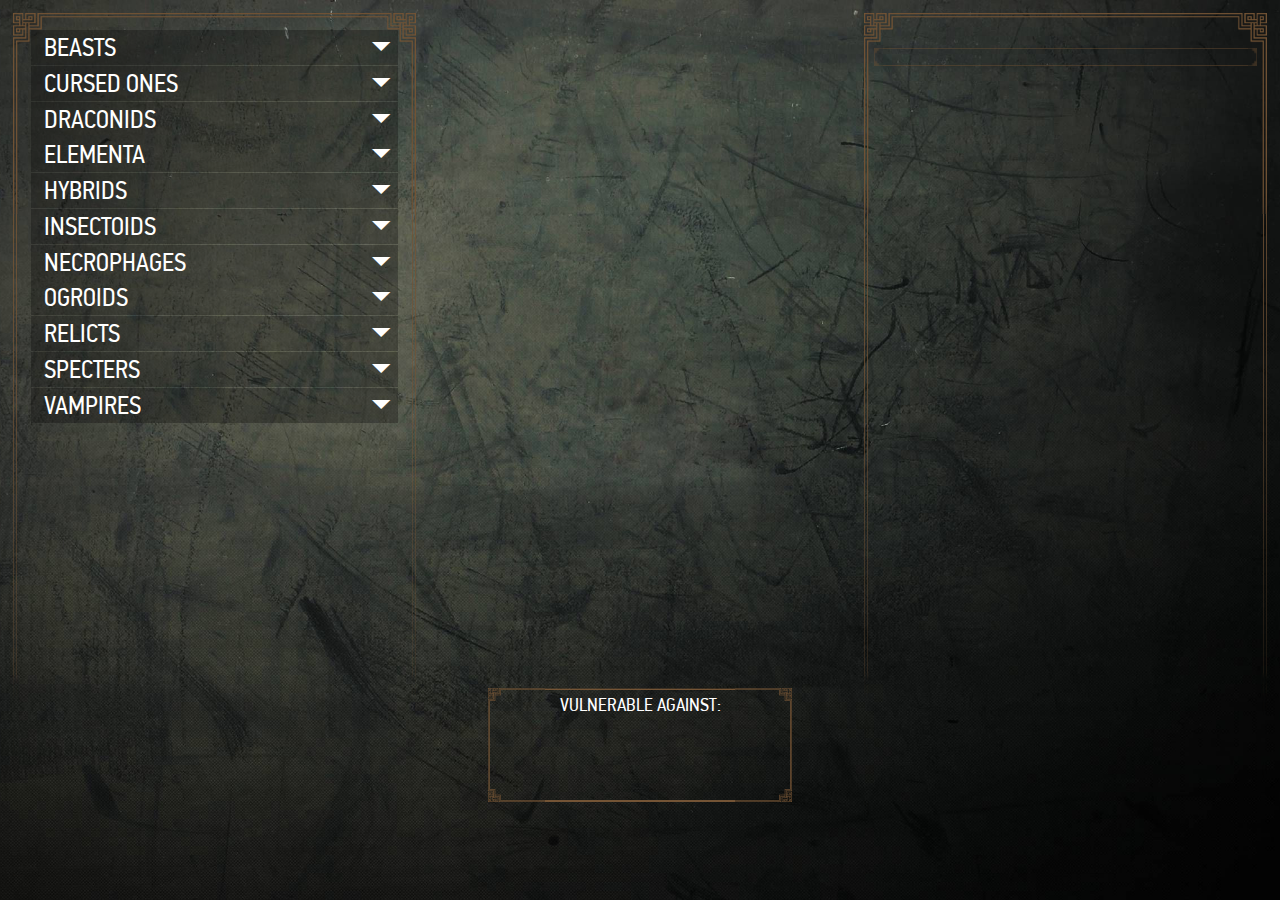
==== commit 86af781e: "Added border images and stylised CSS" ====
--- a/Website/mainPage.html
+++ b/Website/mainPage.html
@@ -22,552 +22,600 @@
     <body>
         <div class="main">
             <div class="col1">
-                <div class="monsterList">
-                    <div class="beastTitle">
-                        <header>BEASTS <p>▼</p></header>
-                        <div class="beastContent display">
-                            <img class="icon" src="Resources/Images/Monsters/Icons/Beasts/Bear_icon.png"/>
-                            <p>Bears</p>
-                        </div>
-                        <div class="beastContent display">
-                            <img class="icon" src="Resources/Images/Monsters/Icons/Beasts/bigbadwolf_icon.png"/>
-                            <p>Big Bad Wolf</p>
-                            <img src="Resources/Images/Logos/BloodAndWineLogo.png" class="expan-logo"/>
-                        </div>
-                        <div class="beastContent display">
-                            <img class="icon" src="Resources/Images/Monsters/Icons/Beasts/dog_icon.png"/>
-                            <p>Dogs</p>
-                        </div>
-                        <div class="beastContent display">
-                            <img class="icon" src="Resources/Images/Monsters/Icons/Beasts/panther_icon.png"/>
-                            <p>Panthers</p>
-                        </div>
-                        <div class="beastContent display">
-                            <img class="icon" src="Resources/Images/Monsters/Icons/Beasts/BeastofBeauclair_icon.png"/>
-                            <p>The Beast of Beauclair</p>
-                            <img src="Resources/Images/Logos/BloodAndWineLogo.png" class="expan-logo"/>
-                        </div>
-                        <div class="beastContent display">
-                            <img class="icon" src="Resources/Images/Monsters/Icons/Beasts/ThreeLittlePigs_icon.png"/>
-                            <p>Three Little Pigs</p>
-                            <img src="Resources/Images/Logos/BloodAndWineLogo.png" class="expan-logo"/>
-                        </div>
-                        <div class="beastContent display">
-                            <img class="icon" src="Resources/Images/Monsters/Icons/Beasts/WildBoar_icon.png"/>
-                            <p>Wild Boars</p>
-                            <img src="Resources/Images/Logos/HeartsOfStoneLogo.png" class="expan-logo"/>
-                        </div>
-                        <div class="beastContent display">
-                            <img class="icon" src="Resources/Images/Monsters/Icons/Beasts/Wolf_icon.png"/>
-                            <p>Wolves</p>
-                        </div>
-                    </div>
-                </div>
-                <div class="monsterList">
-                    <div class="cursedTitle">
-                        <header>CURSED ONES <p>▼</p></header>
-                        <div class="cursedContent display">
-                            <img class="icon" src="Resources/Images/Monsters/Icons/Cursed Ones/archespore1_icon.png"/>
-                            <p>Archespore</p>
-                            <img src="Resources/Images/Logos/BloodAndWineLogo.png" class="expan-logo"/>
-                        </div>
-                        <div class="cursedContent display">
-                            <img class="icon" src="Resources/Images/Monsters/Icons/Cursed Ones/berserker_icon.png"/>
-                            <p>Berserkers</p> 
-                        </div>
-                        <div class="cursedContent display">
-                            <img class="icon" src="Resources/Images/Monsters/Icons/Cursed Ones/botchling_icon.png"/>
-                            <p>Botchlings</p> 
-                        </div>
-                        <div class="cursedContent display">
-                            <img class="icon" src="Resources/Images/Monsters/Icons/Cursed Ones/thetoadprince_icon.png"/>
-                            <p>The Toad Prince</p>
-                            <img src="Resources/Images/Logos/HeartsOfStoneLogo.png" class="expan-logo"/>
-                        </div>
-                        <div class="cursedContent display">
-                            <img class="icon" src="Resources/Images/Monsters/Icons/Cursed Ones/ulfhedinn_icon.png"/>
-                            <p>Ulfhedinn</p>
-                        </div>
-                        <div class="cursedContent display">
-                            <img class="icon" src="Resources/Images/Monsters/Icons/Cursed Ones/werewolf_icon.png"/>
-                            <p>Werewolves</p>
-                        </div>
-                    </div>
-                </div>
-                <div class="monsterList">
-                    <div class="dracoTitle">
-                        <header>DRACONIDS <p>▼</p></header>
-                        <div class="dracoContent display">
-                            <img class="icon" src="Resources/Images/Monsters/Icons/Draconids/basilisk_icon.png"/>
-                            <p>Basilisks</p>
-                        </div>
-                        <div class="dracoContent display">
-                            <img class="icon" src="Resources/Images/Monsters/Icons/Draconids/cockatrice_icon.png"/>
-                            <p>Cockatrices</p>
-                        </div>
-                        <div class="dracoContent display">
-                            <img class="icon" src="Resources/Images/Monsters/Icons/Draconids/forktail_icon.png"/>
-                            <p>Forktails</p>
-                        </div>
-                        <div class="dracoContent display">
-                            <img class="icon" src="Resources/Images/Monsters/Icons/Draconids/royal_wyvern_icon.png"/>
-                            <p>Royal Wyverns</p>
-                        </div>
-                        <div class="dracoContent display">
-                            <img class="icon" src="Resources/Images/Monsters/Icons/Draconids/shrieker_icon.png"/>
-                            <p>Shriekers</p>
-                        </div>
-                        <div class="dracoContent display">
-                            <img class="icon" src="Resources/Images/Monsters/Icons/Draconids/silver_basilisk_icon.png"/>
-                            <p>Silver Basilisks</p>
-                            <img src="Resources/Images/Logos/BloodAndWineLogo.png" class="expan-logo"/>
-                        </div>
-                        <div class="dracoContent display">
-                            <img class="icon" src="Resources/Images/Monsters/Icons/Draconids/slyzard_icon.png"/>
-                            <p>Slyzards</p>
-                            <img src="Resources/Images/Logos/BloodAndWineLogo.png" class="expan-logo"/>
-                        </div>
-                        <div class="dracoContent display">
-                            <img class="icon" src="Resources/Images/Monsters/Icons/Draconids/slyzard_matriarch_icon.png"/>
-                            <p>Slyzard Matriarchs</p>
-                            <img src="Resources/Images/Logos/BloodAndWineLogo.png" class="expan-logo"/>
-                        </div>
-                        <div class="dracoContent display">
-                            <img class="icon" src="Resources/Images/Monsters/Icons/Draconids/thefyresdaldragon_icon.png"/>
-                            <p>The Dragon of Fyresdal</p>
-                        </div>
-                        <div class="dracoContent display">
-                            <img class="icon" src="Resources/Images/Monsters/Icons/Draconids/wyvern_icon.png"/>
-                            <p>Wyverns</p>
-                        </div>
-                    </div>
-                </div>
-                <div class="monsterList">
-                    <div class="eleTitle">
-                        <header>ELEMENTA <p>▼</p></header>
-                        <div class="eleContent display">
-                            <img class="icon" src="Resources/Images/Monsters/Icons/Elementa/djinn_icon.png"/>
-                            <p>Djinn</p>
-                        </div>
-                        <div class="eleContent display">
-                            <img class="icon" src="Resources/Images/Monsters/Icons/Elementa/earth_elemental_icon.png"/>
-                            <p>Earth Elemental</p>
-                        </div>
-                        <div class="eleContent display">
-                            <img class="icon" src="Resources/Images/Monsters/Icons/Elementa/fire_elemental_icon.png"/>
-                            <p>Fire Elemental</p>
-                        </div>
-                        <div class="eleContent display">
-                            <img class="icon" src="Resources/Images/Monsters/Icons/Elementa/gargoyle_icon.png"/>
-                            <p>Gargoyle</p>
-                        </div>
-                        <div class="eleContent display">
-                            <img class="icon" src="Resources/Images/Monsters/Icons/Elementa/golem_icon.png"/>
-                            <p>Golem</p>
-                        </div>
-                        <div class="eleContent display">
-                            <img class="icon" src="Resources/Images/Monsters/Icons/Elementa/hound_hunt_icon.png"/>
-                            <p>Hound of the Wild Hunt</p>
-                        </div>
-                        <div class="eleContent display">
-                            <img class="icon" src="Resources/Images/Monsters/Icons/Elementa/ice_elemental_icon.png"/>
-                            <p>Ice Elemental</p>
-                        </div>
-                        <div class="eleContent display">
-                            <img class="icon" src="Resources/Images/Monsters/Icons/Elementa/moreaus_golem_icon.png"/>
-                            <p>Moreau's Golem</p>
-                            <img src="Resources/Images/Logos/BloodAndWineLogo.png" class="expan-logo"/>
-                        </div>
-                        <div class="eleContent display">
-                            <img class="icon" src="Resources/Images/Monsters/Icons/Elementa/the_apiarian_phantom_icon.png"/>
-                            <p>The Apiarian Phantom</p>
-                        </div>
-                        <div class="eleContent display">
-                            <img class="icon" src="Resources/Images/Monsters/Icons/Elementa/Therazane_icon.png"/>
-                            <p>Therazane</p>
-                        </div>
-                    </div>
-                </div>
-                <div class="monsterList">
-                    <div class="hybTitle">
-                        <header>HYBRIDS <p>▼</p></header>
-                        <div class="hybContent display">
-                            <img class="icon" src="Resources/Images/Monsters/Icons/Hybrids/Griffin_icon.png"/>
-                            <p>Griffin</p>
-                        </div>
-                        <div class="hybContent display">
-                            <img class="icon" src="Resources/Images/Monsters/Icons/Hybrids/Harpy_icon.png"/>
-                            <p>Harpy</p>
-                        </div>
-                        <div class="hybContent display">
-                            <img class="icon" src="Resources/Images/Monsters/Icons/Hybrids/Melusine_icon.png"/>
-                            <p>Melusine</p>
-                        </div>
-                        <div class="hybContent display">
-                            <img class="icon" src="Resources/Images/Monsters/Icons/Hybrids/Opinicus_icon.png"/>
-                            <p>Opinicus</p>
-                        </div>
-                        <div class="hybContent display">
-                            <img class="icon" src="Resources/Images/Monsters/Icons/Hybrids/Salma_icon.png"/>
-                            <p>Salma</p>
-                        </div>
-                        <div class="hybContent display">
-                            <img class="icon" src="Resources/Images/Monsters/Icons/Hybrids/Siren_icon.png"/>
-                            <p>Siren</p>
-                        </div>
-                        <div class="hybContent display">
-                            <img class="icon" src="Resources/Images/Monsters/Icons/Hybrids/Succubus_icon.png"/>
-                            <p>Succubus</p>
-                        </div>
-                    </div>
-                </div>
-                <div class="monsterList">
-                    <div class="insectTitle">
-                        <header>INSECTOIDS <p>▼</p></header>
-                        <div class="insectContent display">
-                            <img class="icon" src="Resources/Images/Monsters/Icons/Insectoids/Arachasae_icon.png"/>
-                            <p>Arachasae</p>
-                        </div>
-                        <div class="insectContent display">
-                            <img class="icon" src="Resources/Images/Monsters/Icons/Insectoids/Arachnomorph_icon.png"/>
-                            <p>Arachnomorphs</p>
-                        </div>
-                        <div class="insectContent display">
-                            <img class="icon" src="Resources/Images/Monsters/Icons/Insectoids/Armored_Arachasae_icon.png"/>
-                            <p>Armored Arachasae</p>
-                        </div>
-                        <div class="insectContent display">
-                            <img class="icon" src="Resources/Images/Monsters/Icons/Insectoids/Endrega_Drone_icon.png"/>
-                            <p>Endrega Drones</p>
-                        </div>
-                        <div class="insectContent display">
-                            <img class="icon" src="Resources/Images/Monsters/Icons/Insectoids/Endrega_Warrior_icon.png"/>
-                            <p>Endrega Warriors</p>
-                        </div>
-                        <div class="insectContent display">
-                            <img class="icon" src="Resources/Images/Monsters/Icons/Insectoids/Endrega_Worker_icon.png"/>
-                            <p>Endrega Workers</p>
-                        </div>
-                        <div class="insectContent display">
-                            <img class="icon" src="Resources/Images/Monsters/Icons/Insectoids/Giant_Centipede_icon.png"/>
-                            <p>Giant Centipedes</p>
-                            <img src="Resources/Images/Logos/BloodAndWineLogo.png" class="expan-logo"/>
-                        </div>
-                        <div class="insectContent display">
-                            <img class="icon" src="Resources/Images/Monsters/Icons/Insectoids/Harrisi_icon.png"/>
-                            <p>Harrisi</p>
-                        </div>
-                        <div class="insectContent display">
-                            <img class="icon" src="Resources/Images/Monsters/Icons/Insectoids/Kikimore_Warrior_icon.png"/>
-                            <p>Kikimore Warriors</p>
-                            <img src="Resources/Images/Logos/BloodAndWineLogo.png" class="expan-logo"/>
-                        </div>
-                        <div class="insectContent display">
-                            <img class="icon" src="Resources/Images/Monsters/Icons/Insectoids/Kikimore_Worker_icon.png"/>
-                            <p>Kikimore Workers</p>
-                            <img src="Resources/Images/Logos/BloodAndWineLogo.png" class="expan-logo"/>
-                        </div>
-                        <div class="insectContent display">
-                            <img class="icon" src="Resources/Images/Monsters/Icons/Insectoids/Pale_Widow_icon.png"/>
-                            <p>Pale Widows</p>
-                            <img src="Resources/Images/Logos/BloodAndWineLogo.png" class="expan-logo"/>
-                        </div>
-                        <div class="insectContent display">
-                            <img class="icon" src="Resources/Images/Monsters/Icons/Insectoids/Venomous_Arachasae_icon.png"/>
-                            <p>Venomous Arachasae</p>
-                        </div>
-                    </div>
-                </div>
-                <div class="monsterList">
-                    <div class="necroTitle">
-                        <header>NECROPHAGES <p>▼</p></header>
-                        <div class="necroContent display">
-                            <img class="icon" src="Resources/Images/Monsters/Icons/Necrophages/Abaya_icon.png"/>
-                            <p>Abaya</p>
-                        </div>
-                        <div class="necroContent display">
-                            <img class="icon" src="Resources/Images/Monsters/Icons/Necrophages/Alghoul_icon.png"/>
-                            <p>Alghoul</p>
-                        </div>
-                        <div class="necroContent display">
-                            <img class="icon" src="Resources/Images/Monsters/Icons/Necrophages/Drowner_icon.png"/>
-                            <p>Drowner</p>
-                        </div>
-                        <div class="necroContent display">
-                            <img class="icon" src="Resources/Images/Monsters/Icons/Necrophages/Foglet_icon.png"/>
-                            <p>Foglet</p>
-                        </div>
-                        <div class="necroContent display">
-                            <img class="icon" src="Resources/Images/Monsters/Icons/Necrophages/Ghoul_icon.png"/>
-                            <p>Ghoul</p>
-                        </div>
-                        <div class="necroContent display">
-                            <img class="icon" src="Resources/Images/Monsters/Icons/Necrophages/Grave_Hag_icon.png"/>
-                            <p>Grave Hag</p>
-                        </div>
-                        <div class="necroContent display">
-                            <img class="icon" src="Resources/Images/Monsters/Icons/Necrophages/Ignis_Fatuus_icon.png"/>
-                            <p>Ignis Fatuus</p>
-                        </div>
-                        <div class="necroContent display">
-                            <img class="icon" src="Resources/Images/Monsters/Icons/Necrophages/Mourntart_icon.png"/>
-                            <p>Mourntart</p>
-                        </div>
-                        <div class="necroContent display">
-                            <img class="icon" src="Resources/Images/Monsters/Icons/Necrophages/Rotfiend_icon.png"/>
-                            <p>Rotfiend</p>
-                        </div>
-                        <div class="necroContent display">
-                            <img class="icon" src="Resources/Images/Monsters/Icons/Necrophages/Scurver_icon.png"/>
-                            <p>Scurver</p>
-                            <img src="Resources/Images/Logos/BloodAndWineLogo.png" class="expan-logo"/>
-                        </div>
-                        <div class="necroContent display">
-                            <img class="icon" src="Resources/Images/Monsters/Icons/Necrophages/Spotted_Wight_icon.png"/>
-                            <p>Spotted Wight</p>
-                            <img src="Resources/Images/Logos/BloodAndWineLogo.png" class="expan-logo"/>
-                        </div>
-                        <div class="necroContent display">
-                            <img class="icon" src="Resources/Images/Monsters/Icons/Necrophages/Water_Hag_icon.png"/>
-                            <p>Water Hag</p>
-                        </div>
-                        <div class="necroContent display">
-                            <img class="icon" src="Resources/Images/Monsters/Icons/Necrophages/Wight_icon.png"/>
-                            <p>Wight</p>
-                            <img src="Resources/Images/Logos/BloodAndWineLogo.png" class="expan-logo"/>
-                        </div>
-                    </div>
-                </div>
-                <div class="monsterList">
-                    <div class="ogroTitle">
-                        <header>OGROIDS <p>▼</p></header>
-                        <div class="ogroContent display">
-                            <img class="icon" src="Resources/Images/Monsters/Icons/Ogroids/Cloud_Giant_icon.png"/>
-                            <p>Cloud Giant</p>
-                            <img src="Resources/Images/Logos/BloodAndWineLogo.png" class="expan-logo"/>
-                        </div>
-                        <div class="ogroContent display">
-                            <img class="icon" src="Resources/Images/Monsters/Icons/Ogroids/Cyclops_icon.png"/>
-                            <p>Cyclopses</p>
-                        </div>
-                        <div class="ogroContent display">
-                            <img class="icon" src="Resources/Images/Monsters/Icons/Ogroids/Golyat_icon.png"/>
-                            <p>Golyat</p>
-                            <img src="Resources/Images/Logos/BloodAndWineLogo.png" class="expan-logo"/>
-                        </div>
-                        <div class="ogroContent display">
-                            <img class="icon" src="Resources/Images/Monsters/Icons/Ogroids/Hagubman_icon.png"/>
-                            <p>Hagubman</p>
-                        </div>
-                        <div class="ogroContent display">
-                            <img class="icon" src="Resources/Images/Monsters/Icons/Ogroids/Ice_Giant_icon.png"/>
-                            <p>Ice Giant</p>
-                        </div>
-                        <div class="ogroContent display">
-                            <img class="icon" src="Resources/Images/Monsters/Icons/Ogroids/Ice_Troll_icon.png"/>
-                            <p>Ice Troll</p>
-                        </div>
-                        <div class="ogroContent display">
-                            <img class="icon" src="Resources/Images/Monsters/Icons/Ogroids/Nekker_icon.png"/>
-                            <p>Nekkers</p>
-                        </div>
-                        <div class="ogroContent display">
-                            <img class="icon" src="Resources/Images/Monsters/Icons/Ogroids/Rock_Troll_icon.png"/>
-                            <p>Rock Troll</p>
-                        </div>
-                        <div class="ogroContent display">
-                            <img class="icon" src="Resources/Images/Monsters/Icons/Ogroids/Wham_icon.png"/>
-                            <p>Wham-a-Wham</p>
-                        </div>
-                    </div>
-                </div>
-                <div class="monsterList">
-                    <div class="relicTitle">
-                        <header>RELICTS <p>▼</p></header>
-                        <div class="relicContent display">
-                            <img class="icon" src="Resources/Images/Monsters/Icons/Relicts/chort_icon.png"/>
-                            <p>Chorts</p>
-                        </div>
-                        <div class="relicContent display">
-                            <img class="icon" src="Resources/Images/Monsters/Icons/Relicts/crones_icon.png"/>
-                            <p>Crones</p>
-                        </div>
-                        <div class="relicContent display">
-                            <img class="icon" src="Resources/Images/Monsters/Icons/Relicts/doppler_icon.png"/>
-                            <p>Doppler</p>
-                        </div>
-                        <div class="relicContent display">
-                            <img class="icon" src="Resources/Images/Monsters/Icons/Relicts/fiend_icon.png"/>
-                            <p>Fiends</p>
-                        </div>
-                        <div class="relicContent display">
-                            <img class="icon" src="Resources/Images/Monsters/Icons/Relicts/fugas_icon.png"/>
-                            <p>Fugas</p>
-                        </div>
-                        <div class="relicContent display">
-                            <img class="icon" src="Resources/Images/Monsters/Icons/Relicts/godling_icon.png"/>
-                            <p>Godling</p>
-                        </div>
-                        <div class="relicContent display">
-                            <img class="icon" src="Resources/Images/Monsters/Icons/Relicts/grottore_icon.png"/>
-                            <p>Grottore</p>
-                            <img src="Resources/Images/Logos/BloodAndWineLogo.png" class="expan-logo"/>
-                        </div>
-                        <div class="relicContent display">
-                            <img class="icon" src="Resources/Images/Monsters/Icons/Relicts/howler_icon.png"/>
-                            <p>Howler</p>
-                        </div>
-                        <div class="relicContent display">
-                            <img class="icon" src="Resources/Images/Monsters/Icons/Relicts/imp_icon.png"/>
-                            <p>Imp</p>
-                        </div>
-                        <div class="relicContent display">
-                            <img class="icon" src="Resources/Images/Monsters/Icons/Relicts/kernun_icon.png"/>
-                            <p>Kernun</p>
-                        </div>
-                        <div class="relicContent display">
-                            <img class="icon" src="Resources/Images/Monsters/Icons/Relicts/leshen_icon.png"/>
-                            <p>Leshen</p>
-                        </div>
-                        <div class="relicContent display">
-                            <img class="icon" src="Resources/Images/Monsters/Icons/Relicts/morvudd_icon.png"/>
-                            <p>Morvudd</p>
-                        </div>
-                        <div class="relicContent display">
-                            <img class="icon" src="Resources/Images/Monsters/Icons/Relicts/shaelmaar_icon.png"/>
-                            <p>Shaelmaar</p>
-                            <img src="Resources/Images/Logos/BloodAndWineLogo.png" class="expan-logo"/>
-                        </div>
-                        <div class="relicContent display">
-                            <img class="icon" src="Resources/Images/Monsters/Icons/Relicts/shael_nilf_icon.png"/>
-                            <p>Shaelmaar from the Emperor of Nilfgaard</p>
-                            <img src="Resources/Images/Logos/BloodAndWineLogo.png" class="expan-logo"/>
-                        </div>
-                        <div class="relicContent display">
-                            <img class="icon" src="Resources/Images/Monsters/Icons/Relicts/spriggan_icon.png"/>
-                            <p>Spriggans</p>
-                            <img src="Resources/Images/Logos/BloodAndWineLogo.png" class="expan-logo"/>
-                        </div>
-                        <div class="relicContent display">
-                            <img class="icon" src="Resources/Images/Monsters/Icons/Relicts/sylvan_icon.png"/>
-                            <p>Sylvans</p>
-                        </div>
-                        <div class="relicContent display">
-                            <img class="icon" src="Resources/Images/Monsters/Icons/Relicts/caretaker_icon.png"/>
-                            <p>The Caretaker</p>
-                            <img src="Resources/Images/Logos/HeartsOfStoneLogo.png" class="expan-logo"/>
-                        </div>
-                        <div class="relicContent display">
-                            <img class="icon" src="Resources/Images/Monsters/Icons/Relicts/tufo_mon_icon.png"/>
-                            <p>The Monster of Tufo</p>
-                            <img src="Resources/Images/Logos/BloodAndWineLogo.png" class="expan-logo"/>
-                        </div>
-                        <div class="relicContent display">
-                            <img class="icon" src="Resources/Images/Monsters/Icons/Relicts/wicked_witch_icon.png"/>
-                            <p>Wicked Witch</p>
-                            <img src="Resources/Images/Logos/BloodAndWineLogo.png" class="expan-logo"/>
-                        </div>
-                        <div class="relicContent display">
-                            <img class="icon" src="Resources/Images/Monsters/Icons/Relicts/woodland_spirit_icon.png"/>
-                            <p>Woodland Spirit</p>
-                        </div>
-                    </div>
-                </div>
-                <div class="monsterList">
-                    <div class="specTitle">
-                        <header>SPECTERS <p>▼</p></header>
-                        <div class="specContent display">
-                            <img class="icon" src="Resources/Images/Monsters/Icons/Specters/barghest_icon.png"/>
-                            <p>Barghest</p>
-                            <img src="Resources/Images/Logos/BloodAndWineLogo.png" class="expan-logo"/>
-                        </div>
-                        <div class="specContent display">
-                            <img class="icon" src="Resources/Images/Monsters/Icons/Specters/banshee_icon.png"/>
-                            <p>Banshee</p>
-                            <img src="Resources/Images/Logos/BloodAndWineLogo.png" class="expan-logo"/>
-                        </div>
-                        <div class="specContent display">
-                            <img class="icon" src="Resources/Images/Monsters/Icons/Specters/daphnes_wraith_icon.png"/>
-                            <p>Daphne's Wraith</p>
-                            <img src="Resources/Images/Logos/BloodAndWineLogo.png" class="expan-logo"/>
-                        </div>
-                        <div class="specContent display">
-                            <img class="icon" src="Resources/Images/Monsters/Icons/Specters/devil_well_icon.png"/>
-                            <p>Devil by the Well</p>
-                        </div>
-                        <div class="specContent display">
-                            <img class="icon" src="Resources/Images/Monsters/Icons/Specters/ethereal_icon.png"/>
-                            <p>Ethereal</p>
-                            <img src="Resources/Images/Logos/HeartsOfStoneLogo.png" class="expan-logo"/>
-                        </div>
-                        <div class="specContent display">
-                            <img class="icon" src="Resources/Images/Monsters/Icons/Specters/hym_icon.png"/>
-                            <p>Hym</p>
-                        </div>
-                        <div class="specContent display">
-                            <img class="icon" src="Resources/Images/Monsters/Icons/Specters/jenny_icon.png"/>
-                            <p>Jenny o' the Woods</p>
-                        </div>
-                        <div class="specContent display">
-                            <img class="icon" src="Resources/Images/Monsters/Icons/Specters/longlocks_icon.png"/>
-                            <p>Longlocks</p>
-                            <img src="Resources/Images/Logos/BloodAndWineLogo.png" class="expan-logo"/>
-                        </div>
-                        <div class="specContent display">
-                            <img class="icon" src="Resources/Images/Monsters/Icons/Specters/nightwraith_icon.png"/>
-                            <p>Nightwraith</p>
-                        </div>
-                        <div class="specContent display">
-                            <img class="icon" src="Resources/Images/Monsters/Icons/Specters/noonwraith_icon.png"/>
-                            <p>Noonwraith</p>
-                        </div>
-                        <div class="specContent display">
-                            <img class="icon" src="Resources/Images/Monsters/Icons/Specters/penitent_icon.png"/>
-                            <p>Penitent</p>
-                        </div>
-                        <div class="specContent display">
-                            <img class="icon" src="Resources/Images/Monsters/Icons/Specters/plague_maiden_icon.png"/>
-                            <p>Plague Maiden</p>
-                        </div>
-                        <div class="specContent display">
-                            <img class="icon" src="Resources/Images/Monsters/Icons/Specters/umbra_icon.png"/>
-                            <p>Umbra</p>
-                            <img src="Resources/Images/Logos/BloodAndWineLogo.png" class="expan-logo"/>
-                        </div>
-                        <div class="specContent display">
-                            <img class="icon" src="Resources/Images/Monsters/Icons/Specters/the_white_lady_icon.png"/>
-                            <p>The White Lady</p>
-                        </div>
-                        <div class="specContent display">
-                            <img class="icon" src="Resources/Images/Monsters/Icons/Specters/wraith_painting_icon.png"/>
-                            <p>The Wraith from the Painting</p>
-                            <img src="Resources/Images/Logos/HeartsOfStoneLogo.png" class="expan-logo"/>
-                        </div>
-                        <div class="specContent display">
-                            <img class="icon" src="Resources/Images/Monsters/Icons/Specters/wraith_icon.png"/>
-                            <p>Wraith</p>
-                        </div>
-                    </div>
-                </div>
-                <div class="monsterList">
-                    <div class="vampTitle">
-                        <header>VAMPIRES <p>▼</p></header>
-                        <div class="vampContent display">Alpha Garkain</div>
-                        <div class="vampContent display">Alp</div>
-                        <div class="vampContent display">Bruxa</div>
-                        <div class="vampContent display">Detlaff van der Eretein</div>
-                        <div class="vampContent display">Ekimmara</div>
-                        <div class="vampContent display">Fleder</div>
-                        <div class="vampContent display">Gael</div>
-                        <div class="vampContent display">Garkain</div>
-                        <div class="vampContent display">Higher Vampire</div>
-                        <div class="vampContent display">Katakan</div>
-                        <div class="vampContent display">Protofleder</div>
-                        <div class="vampContent display">Sarasti</div>
-                        <div class="vampContent display">The Bruxa of Corvo Bianco</div>
-                    </div>
-                </div>
-
+                <div class="list-container">
+                    <div class="monsterList">
+                        <div class="beastTitle">
+                            <header>BEASTS <p>▼</p></header>
+                            <div class="beastContent display">
+                                <img class="icon" src="Resources/Images/Monsters/Icons/Beasts/Bear_icon.png"/>
+                                <p>Bears</p>
+                            </div>
+                            <div class="beastContent display">
+                                <img class="icon" src="Resources/Images/Monsters/Icons/Beasts/bigbadwolf_icon.png"/>
+                                <p>Big Bad Wolf</p>
+                                <img src="Resources/Images/Logos/BloodAndWineLogo.png" class="expan-logo"/>
+                            </div>
+                            <div class="beastContent display">
+                                <img class="icon" src="Resources/Images/Monsters/Icons/Beasts/dog_icon.png"/>
+                                <p>Dogs</p>
+                            </div>
+                            <div class="beastContent display">
+                                <img class="icon" src="Resources/Images/Monsters/Icons/Beasts/panther_icon.png"/>
+                                <p>Panthers</p>
+                            </div>
+                            <div class="beastContent display">
+                                <img class="icon" src="Resources/Images/Monsters/Icons/Beasts/BeastofBeauclair_icon.png"/>
+                                <p>The Beast of Beauclair</p>
+                                <img src="Resources/Images/Logos/BloodAndWineLogo.png" class="expan-logo"/>
+                            </div>
+                            <div class="beastContent display">
+                                <img class="icon" src="Resources/Images/Monsters/Icons/Beasts/ThreeLittlePigs_icon.png"/>
+                                <p>Three Little Pigs</p>
+                                <img src="Resources/Images/Logos/BloodAndWineLogo.png" class="expan-logo"/>
+                            </div>
+                            <div class="beastContent display">
+                                <img class="icon" src="Resources/Images/Monsters/Icons/Beasts/WildBoar_icon.png"/>
+                                <p>Wild Boars</p>
+                                <img src="Resources/Images/Logos/HeartsOfStoneLogo.png" class="expan-logo"/>
+                            </div>
+                            <div class="beastContent display">
+                                <img class="icon" src="Resources/Images/Monsters/Icons/Beasts/Wolf_icon.png"/>
+                                <p>Wolves</p>
+                            </div>
+                        </div>
+                    </div>
+                    <div class="monsterList">
+                        <div class="cursedTitle">
+                            <header>CURSED ONES <p>▼</p></header>
+                            <div class="cursedContent display">
+                                <img class="icon" src="Resources/Images/Monsters/Icons/Cursed Ones/archespore1_icon.png"/>
+                                <p>Archespore</p>
+                                <img src="Resources/Images/Logos/BloodAndWineLogo.png" class="expan-logo"/>
+                            </div>
+                            <div class="cursedContent display">
+                                <img class="icon" src="Resources/Images/Monsters/Icons/Cursed Ones/berserker_icon.png"/>
+                                <p>Berserkers</p> 
+                            </div>
+                            <div class="cursedContent display">
+                                <img class="icon" src="Resources/Images/Monsters/Icons/Cursed Ones/botchling_icon.png"/>
+                                <p>Botchlings</p> 
+                            </div>
+                            <div class="cursedContent display">
+                                <img class="icon" src="Resources/Images/Monsters/Icons/Cursed Ones/thetoadprince_icon.png"/>
+                                <p>The Toad Prince</p>
+                                <img src="Resources/Images/Logos/HeartsOfStoneLogo.png" class="expan-logo"/>
+                            </div>
+                            <div class="cursedContent display">
+                                <img class="icon" src="Resources/Images/Monsters/Icons/Cursed Ones/ulfhedinn_icon.png"/>
+                                <p>Ulfhedinn</p>
+                            </div>
+                            <div class="cursedContent display">
+                                <img class="icon" src="Resources/Images/Monsters/Icons/Cursed Ones/werewolf_icon.png"/>
+                                <p>Werewolves</p>
+                            </div>
+                        </div>
+                    </div>
+                    <div class="monsterList">
+                        <div class="dracoTitle">
+                            <header>DRACONIDS <p>▼</p></header>
+                            <div class="dracoContent display">
+                                <img class="icon" src="Resources/Images/Monsters/Icons/Draconids/basilisk_icon.png"/>
+                                <p>Basilisks</p>
+                            </div>
+                            <div class="dracoContent display">
+                                <img class="icon" src="Resources/Images/Monsters/Icons/Draconids/cockatrice_icon.png"/>
+                                <p>Cockatrices</p>
+                            </div>
+                            <div class="dracoContent display">
+                                <img class="icon" src="Resources/Images/Monsters/Icons/Draconids/forktail_icon.png"/>
+                                <p>Forktails</p>
+                            </div>
+                            <div class="dracoContent display">
+                                <img class="icon" src="Resources/Images/Monsters/Icons/Draconids/royal_wyvern_icon.png"/>
+                                <p>Royal Wyverns</p>
+                            </div>
+                            <div class="dracoContent display">
+                                <img class="icon" src="Resources/Images/Monsters/Icons/Draconids/shrieker_icon.png"/>
+                                <p>Shriekers</p>
+                            </div>
+                            <div class="dracoContent display">
+                                <img class="icon" src="Resources/Images/Monsters/Icons/Draconids/silver_basilisk_icon.png"/>
+                                <p>Silver Basilisks</p>
+                                <img src="Resources/Images/Logos/BloodAndWineLogo.png" class="expan-logo"/>
+                            </div>
+                            <div class="dracoContent display">
+                                <img class="icon" src="Resources/Images/Monsters/Icons/Draconids/slyzard_icon.png"/>
+                                <p>Slyzards</p>
+                                <img src="Resources/Images/Logos/BloodAndWineLogo.png" class="expan-logo"/>
+                            </div>
+                            <div class="dracoContent display">
+                                <img class="icon" src="Resources/Images/Monsters/Icons/Draconids/slyzard_matriarch_icon.png"/>
+                                <p>Slyzard Matriarchs</p>
+                                <img src="Resources/Images/Logos/BloodAndWineLogo.png" class="expan-logo"/>
+                            </div>
+                            <div class="dracoContent display">
+                                <img class="icon" src="Resources/Images/Monsters/Icons/Draconids/thefyresdaldragon_icon.png"/>
+                                <p>The Dragon of Fyresdal</p>
+                            </div>
+                            <div class="dracoContent display">
+                                <img class="icon" src="Resources/Images/Monsters/Icons/Draconids/wyvern_icon.png"/>
+                                <p>Wyverns</p>
+                            </div>
+                        </div>
+                    </div>
+                    <div class="monsterList">
+                        <div class="eleTitle">
+                            <header>ELEMENTA <p>▼</p></header>
+                            <div class="eleContent display">
+                                <img class="icon" src="Resources/Images/Monsters/Icons/Elementa/djinn_icon.png"/>
+                                <p>Djinn</p>
+                            </div>
+                            <div class="eleContent display">
+                                <img class="icon" src="Resources/Images/Monsters/Icons/Elementa/earth_elemental_icon.png"/>
+                                <p>Earth Elemental</p>
+                            </div>
+                            <div class="eleContent display">
+                                <img class="icon" src="Resources/Images/Monsters/Icons/Elementa/fire_elemental_icon.png"/>
+                                <p>Fire Elemental</p>
+                            </div>
+                            <div class="eleContent display">
+                                <img class="icon" src="Resources/Images/Monsters/Icons/Elementa/gargoyle_icon.png"/>
+                                <p>Gargoyle</p>
+                            </div>
+                            <div class="eleContent display">
+                                <img class="icon" src="Resources/Images/Monsters/Icons/Elementa/golem_icon.png"/>
+                                <p>Golem</p>
+                            </div>
+                            <div class="eleContent display">
+                                <img class="icon" src="Resources/Images/Monsters/Icons/Elementa/hound_hunt_icon.png"/>
+                                <p>Hound of the Wild Hunt</p>
+                            </div>
+                            <div class="eleContent display">
+                                <img class="icon" src="Resources/Images/Monsters/Icons/Elementa/ice_elemental_icon.png"/>
+                                <p>Ice Elemental</p>
+                            </div>
+                            <div class="eleContent display">
+                                <img class="icon" src="Resources/Images/Monsters/Icons/Elementa/moreaus_golem_icon.png"/>
+                                <p>Moreau's Golem</p>
+                                <img src="Resources/Images/Logos/BloodAndWineLogo.png" class="expan-logo"/>
+                            </div>
+                            <div class="eleContent display">
+                                <img class="icon" src="Resources/Images/Monsters/Icons/Elementa/the_apiarian_phantom_icon.png"/>
+                                <p>The Apiarian Phantom</p>
+                            </div>
+                            <div class="eleContent display">
+                                <img class="icon" src="Resources/Images/Monsters/Icons/Elementa/Therazane_icon.png"/>
+                                <p>Therazane</p>
+                            </div>
+                        </div>
+                    </div>
+                    <div class="monsterList">
+                        <div class="hybTitle">
+                            <header>HYBRIDS <p>▼</p></header>
+                            <div class="hybContent display">
+                                <img class="icon" src="Resources/Images/Monsters/Icons/Hybrids/Griffin_icon.png"/>
+                                <p>Griffin</p>
+                            </div>
+                            <div class="hybContent display">
+                                <img class="icon" src="Resources/Images/Monsters/Icons/Hybrids/Harpy_icon.png"/>
+                                <p>Harpy</p>
+                            </div>
+                            <div class="hybContent display">
+                                <img class="icon" src="Resources/Images/Monsters/Icons/Hybrids/Melusine_icon.png"/>
+                                <p>Melusine</p>
+                            </div>
+                            <div class="hybContent display">
+                                <img class="icon" src="Resources/Images/Monsters/Icons/Hybrids/Opinicus_icon.png"/>
+                                <p>Opinicus</p>
+                            </div>
+                            <div class="hybContent display">
+                                <img class="icon" src="Resources/Images/Monsters/Icons/Hybrids/Salma_icon.png"/>
+                                <p>Salma</p>
+                            </div>
+                            <div class="hybContent display">
+                                <img class="icon" src="Resources/Images/Monsters/Icons/Hybrids/Siren_icon.png"/>
+                                <p>Siren</p>
+                            </div>
+                            <div class="hybContent display">
+                                <img class="icon" src="Resources/Images/Monsters/Icons/Hybrids/Succubus_icon.png"/>
+                                <p>Succubus</p>
+                            </div>
+                        </div>
+                    </div>
+                    <div class="monsterList">
+                        <div class="insectTitle">
+                            <header>INSECTOIDS <p>▼</p></header>
+                            <div class="insectContent display">
+                                <img class="icon" src="Resources/Images/Monsters/Icons/Insectoids/Arachasae_icon.png"/>
+                                <p>Arachasae</p>
+                            </div>
+                            <div class="insectContent display">
+                                <img class="icon" src="Resources/Images/Monsters/Icons/Insectoids/Arachnomorph_icon.png"/>
+                                <p>Arachnomorphs</p>
+                            </div>
+                            <div class="insectContent display">
+                                <img class="icon" src="Resources/Images/Monsters/Icons/Insectoids/Armored_Arachasae_icon.png"/>
+                                <p>Armored Arachasae</p>
+                            </div>
+                            <div class="insectContent display">
+                                <img class="icon" src="Resources/Images/Monsters/Icons/Insectoids/Endrega_Drone_icon.png"/>
+                                <p>Endrega Drones</p>
+                            </div>
+                            <div class="insectContent display">
+                                <img class="icon" src="Resources/Images/Monsters/Icons/Insectoids/Endrega_Warrior_icon.png"/>
+                                <p>Endrega Warriors</p>
+                            </div>
+                            <div class="insectContent display">
+                                <img class="icon" src="Resources/Images/Monsters/Icons/Insectoids/Endrega_Worker_icon.png"/>
+                                <p>Endrega Workers</p>
+                            </div>
+                            <div class="insectContent display">
+                                <img class="icon" src="Resources/Images/Monsters/Icons/Insectoids/Giant_Centipede_icon.png"/>
+                                <p>Giant Centipedes</p>
+                                <img src="Resources/Images/Logos/BloodAndWineLogo.png" class="expan-logo"/>
+                            </div>
+                            <div class="insectContent display">
+                                <img class="icon" src="Resources/Images/Monsters/Icons/Insectoids/Harrisi_icon.png"/>
+                                <p>Harrisi</p>
+                            </div>
+                            <div class="insectContent display">
+                                <img class="icon" src="Resources/Images/Monsters/Icons/Insectoids/Kikimore_Warrior_icon.png"/>
+                                <p>Kikimore Warriors</p>
+                                <img src="Resources/Images/Logos/BloodAndWineLogo.png" class="expan-logo"/>
+                            </div>
+                            <div class="insectContent display">
+                                <img class="icon" src="Resources/Images/Monsters/Icons/Insectoids/Kikimore_Worker_icon.png"/>
+                                <p>Kikimore Workers</p>
+                                <img src="Resources/Images/Logos/BloodAndWineLogo.png" class="expan-logo"/>
+                            </div>
+                            <div class="insectContent display">
+                                <img class="icon" src="Resources/Images/Monsters/Icons/Insectoids/Pale_Widow_icon.png"/>
+                                <p>Pale Widows</p>
+                                <img src="Resources/Images/Logos/BloodAndWineLogo.png" class="expan-logo"/>
+                            </div>
+                            <div class="insectContent display">
+                                <img class="icon" src="Resources/Images/Monsters/Icons/Insectoids/Venomous_Arachasae_icon.png"/>
+                                <p>Venomous Arachasae</p>
+                            </div>
+                        </div>
+                    </div>
+                    <div class="monsterList">
+                        <div class="necroTitle">
+                            <header>NECROPHAGES <p>▼</p></header>
+                            <div class="necroContent display">
+                                <img class="icon" src="Resources/Images/Monsters/Icons/Necrophages/Abaya_icon.png"/>
+                                <p>Abaya</p>
+                            </div>
+                            <div class="necroContent display">
+                                <img class="icon" src="Resources/Images/Monsters/Icons/Necrophages/Alghoul_icon.png"/>
+                                <p>Alghoul</p>
+                            </div>
+                            <div class="necroContent display">
+                                <img class="icon" src="Resources/Images/Monsters/Icons/Necrophages/Drowner_icon.png"/>
+                                <p>Drowner</p>
+                            </div>
+                            <div class="necroContent display">
+                                <img class="icon" src="Resources/Images/Monsters/Icons/Necrophages/Foglet_icon.png"/>
+                                <p>Foglet</p>
+                            </div>
+                            <div class="necroContent display">
+                                <img class="icon" src="Resources/Images/Monsters/Icons/Necrophages/Ghoul_icon.png"/>
+                                <p>Ghoul</p>
+                            </div>
+                            <div class="necroContent display">
+                                <img class="icon" src="Resources/Images/Monsters/Icons/Necrophages/Grave_Hag_icon.png"/>
+                                <p>Grave Hag</p>
+                            </div>
+                            <div class="necroContent display">
+                                <img class="icon" src="Resources/Images/Monsters/Icons/Necrophages/Ignis_Fatuus_icon.png"/>
+                                <p>Ignis Fatuus</p>
+                            </div>
+                            <div class="necroContent display">
+                                <img class="icon" src="Resources/Images/Monsters/Icons/Necrophages/Mourntart_icon.png"/>
+                                <p>Mourntart</p>
+                            </div>
+                            <div class="necroContent display">
+                                <img class="icon" src="Resources/Images/Monsters/Icons/Necrophages/Rotfiend_icon.png"/>
+                                <p>Rotfiend</p>
+                            </div>
+                            <div class="necroContent display">
+                                <img class="icon" src="Resources/Images/Monsters/Icons/Necrophages/Scurver_icon.png"/>
+                                <p>Scurver</p>
+                                <img src="Resources/Images/Logos/BloodAndWineLogo.png" class="expan-logo"/>
+                            </div>
+                            <div class="necroContent display">
+                                <img class="icon" src="Resources/Images/Monsters/Icons/Necrophages/Spotted_Wight_icon.png"/>
+                                <p>Spotted Wight</p>
+                                <img src="Resources/Images/Logos/BloodAndWineLogo.png" class="expan-logo"/>
+                            </div>
+                            <div class="necroContent display">
+                                <img class="icon" src="Resources/Images/Monsters/Icons/Necrophages/Water_Hag_icon.png"/>
+                                <p>Water Hag</p>
+                            </div>
+                            <div class="necroContent display">
+                                <img class="icon" src="Resources/Images/Monsters/Icons/Necrophages/Wight_icon.png"/>
+                                <p>Wight</p>
+                                <img src="Resources/Images/Logos/BloodAndWineLogo.png" class="expan-logo"/>
+                            </div>
+                        </div>
+                    </div>
+                    <div class="monsterList">
+                        <div class="ogroTitle">
+                            <header>OGROIDS <p>▼</p></header>
+                            <div class="ogroContent display">
+                                <img class="icon" src="Resources/Images/Monsters/Icons/Ogroids/Cloud_Giant_icon.png"/>
+                                <p>Cloud Giant</p>
+                                <img src="Resources/Images/Logos/BloodAndWineLogo.png" class="expan-logo"/>
+                            </div>
+                            <div class="ogroContent display">
+                                <img class="icon" src="Resources/Images/Monsters/Icons/Ogroids/Cyclops_icon.png"/>
+                                <p>Cyclopses</p>
+                            </div>
+                            <div class="ogroContent display">
+                                <img class="icon" src="Resources/Images/Monsters/Icons/Ogroids/Golyat_icon.png"/>
+                                <p>Golyat</p>
+                                <img src="Resources/Images/Logos/BloodAndWineLogo.png" class="expan-logo"/>
+                            </div>
+                            <div class="ogroContent display">
+                                <img class="icon" src="Resources/Images/Monsters/Icons/Ogroids/Hagubman_icon.png"/>
+                                <p>Hagubman</p>
+                            </div>
+                            <div class="ogroContent display">
+                                <img class="icon" src="Resources/Images/Monsters/Icons/Ogroids/Ice_Giant_icon.png"/>
+                                <p>Ice Giant</p>
+                            </div>
+                            <div class="ogroContent display">
+                                <img class="icon" src="Resources/Images/Monsters/Icons/Ogroids/Ice_Troll_icon.png"/>
+                                <p>Ice Troll</p>
+                            </div>
+                            <div class="ogroContent display">
+                                <img class="icon" src="Resources/Images/Monsters/Icons/Ogroids/Nekker_icon.png"/>
+                                <p>Nekkers</p>
+                            </div>
+                            <div class="ogroContent display">
+                                <img class="icon" src="Resources/Images/Monsters/Icons/Ogroids/Rock_Troll_icon.png"/>
+                                <p>Rock Troll</p>
+                            </div>
+                            <div class="ogroContent display">
+                                <img class="icon" src="Resources/Images/Monsters/Icons/Ogroids/Wham_icon.png"/>
+                                <p>Wham-a-Wham</p>
+                            </div>
+                        </div>
+                    </div>
+                    <div class="monsterList">
+                        <div class="relicTitle">
+                            <header>RELICTS <p>▼</p></header>
+                            <div class="relicContent display">
+                                <img class="icon" src="Resources/Images/Monsters/Icons/Relicts/chort_icon.png"/>
+                                <p>Chorts</p>
+                            </div>
+                            <div class="relicContent display">
+                                <img class="icon" src="Resources/Images/Monsters/Icons/Relicts/crones_icon.png"/>
+                                <p>Crones</p>
+                            </div>
+                            <div class="relicContent display">
+                                <img class="icon" src="Resources/Images/Monsters/Icons/Relicts/doppler_icon.png"/>
+                                <p>Doppler</p>
+                            </div>
+                            <div class="relicContent display">
+                                <img class="icon" src="Resources/Images/Monsters/Icons/Relicts/fiend_icon.png"/>
+                                <p>Fiends</p>
+                            </div>
+                            <div class="relicContent display">
+                                <img class="icon" src="Resources/Images/Monsters/Icons/Relicts/fugas_icon.png"/>
+                                <p>Fugas</p>
+                            </div>
+                            <div class="relicContent display">
+                                <img class="icon" src="Resources/Images/Monsters/Icons/Relicts/godling_icon.png"/>
+                                <p>Godling</p>
+                            </div>
+                            <div class="relicContent display">
+                                <img class="icon" src="Resources/Images/Monsters/Icons/Relicts/grottore_icon.png"/>
+                                <p>Grottore</p>
+                                <img src="Resources/Images/Logos/BloodAndWineLogo.png" class="expan-logo"/>
+                            </div>
+                            <div class="relicContent display">
+                                <img class="icon" src="Resources/Images/Monsters/Icons/Relicts/howler_icon.png"/>
+                                <p>Howler</p>
+                            </div>
+                            <div class="relicContent display">
+                                <img class="icon" src="Resources/Images/Monsters/Icons/Relicts/imp_icon.png"/>
+                                <p>Imp</p>
+                            </div>
+                            <div class="relicContent display">
+                                <img class="icon" src="Resources/Images/Monsters/Icons/Relicts/kernun_icon.png"/>
+                                <p>Kernun</p>
+                            </div>
+                            <div class="relicContent display">
+                                <img class="icon" src="Resources/Images/Monsters/Icons/Relicts/leshen_icon.png"/>
+                                <p>Leshen</p>
+                            </div>
+                            <div class="relicContent display">
+                                <img class="icon" src="Resources/Images/Monsters/Icons/Relicts/morvudd_icon.png"/>
+                                <p>Morvudd</p>
+                            </div>
+                            <div class="relicContent display">
+                                <img class="icon" src="Resources/Images/Monsters/Icons/Relicts/shaelmaar_icon.png"/>
+                                <p>Shaelmaar</p>
+                                <img src="Resources/Images/Logos/BloodAndWineLogo.png" class="expan-logo"/>
+                            </div>
+                            <div class="relicContent display">
+                                <img class="icon" src="Resources/Images/Monsters/Icons/Relicts/shael_nilf_icon.png"/>
+                                <p>Shaelmaar from the Emperor of Nilfgaard</p>
+                                <img src="Resources/Images/Logos/BloodAndWineLogo.png" class="expan-logo"/>
+                            </div>
+                            <div class="relicContent display">
+                                <img class="icon" src="Resources/Images/Monsters/Icons/Relicts/spriggan_icon.png"/>
+                                <p>Spriggans</p>
+                                <img src="Resources/Images/Logos/BloodAndWineLogo.png" class="expan-logo"/>
+                            </div>
+                            <div class="relicContent display">
+                                <img class="icon" src="Resources/Images/Monsters/Icons/Relicts/sylvan_icon.png"/>
+                                <p>Sylvans</p>
+                            </div>
+                            <div class="relicContent display">
+                                <img class="icon" src="Resources/Images/Monsters/Icons/Relicts/caretaker_icon.png"/>
+                                <p>The Caretaker</p>
+                                <img src="Resources/Images/Logos/HeartsOfStoneLogo.png" class="expan-logo"/>
+                            </div>
+                            <div class="relicContent display">
+                                <img class="icon" src="Resources/Images/Monsters/Icons/Relicts/tufo_mon_icon.png"/>
+                                <p>The Monster of Tufo</p>
+                                <img src="Resources/Images/Logos/BloodAndWineLogo.png" class="expan-logo"/>
+                            </div>
+                            <div class="relicContent display">
+                                <img class="icon" src="Resources/Images/Monsters/Icons/Relicts/wicked_witch_icon.png"/>
+                                <p>Wicked Witch</p>
+                                <img src="Resources/Images/Logos/BloodAndWineLogo.png" class="expan-logo"/>
+                            </div>
+                            <div class="relicContent display">
+                                <img class="icon" src="Resources/Images/Monsters/Icons/Relicts/woodland_spirit_icon.png"/>
+                                <p>Woodland Spirit</p>
+                            </div>
+                        </div>
+                    </div>
+                    <div class="monsterList">
+                        <div class="specTitle">
+                            <header>SPECTERS <p>▼</p></header>
+                            <div class="specContent display">
+                                <img class="icon" src="Resources/Images/Monsters/Icons/Specters/barghest_icon.png"/>
+                                <p>Barghest</p>
+                                <img src="Resources/Images/Logos/BloodAndWineLogo.png" class="expan-logo"/>
+                            </div>
+                            <div class="specContent display">
+                                <img class="icon" src="Resources/Images/Monsters/Icons/Specters/banshee_icon.png"/>
+                                <p>Banshee</p>
+                                <img src="Resources/Images/Logos/BloodAndWineLogo.png" class="expan-logo"/>
+                            </div>
+                            <div class="specContent display">
+                                <img class="icon" src="Resources/Images/Monsters/Icons/Specters/daphnes_wraith_icon.png"/>
+                                <p>Daphne's Wraith</p>
+                                <img src="Resources/Images/Logos/BloodAndWineLogo.png" class="expan-logo"/>
+                            </div>
+                            <div class="specContent display">
+                                <img class="icon" src="Resources/Images/Monsters/Icons/Specters/devil_well_icon.png"/>
+                                <p>Devil by the Well</p>
+                            </div>
+                            <div class="specContent display">
+                                <img class="icon" src="Resources/Images/Monsters/Icons/Specters/ethereal_icon.png"/>
+                                <p>Ethereal</p>
+                                <img src="Resources/Images/Logos/HeartsOfStoneLogo.png" class="expan-logo"/>
+                            </div>
+                            <div class="specContent display">
+                                <img class="icon" src="Resources/Images/Monsters/Icons/Specters/hym_icon.png"/>
+                                <p>Hym</p>
+                            </div>
+                            <div class="specContent display">
+                                <img class="icon" src="Resources/Images/Monsters/Icons/Specters/jenny_icon.png"/>
+                                <p>Jenny o' the Woods</p>
+                            </div>
+                            <div class="specContent display">
+                                <img class="icon" src="Resources/Images/Monsters/Icons/Specters/longlocks_icon.png"/>
+                                <p>Longlocks</p>
+                                <img src="Resources/Images/Logos/BloodAndWineLogo.png" class="expan-logo"/>
+                            </div>
+                            <div class="specContent display">
+                                <img class="icon" src="Resources/Images/Monsters/Icons/Specters/nightwraith_icon.png"/>
+                                <p>Nightwraith</p>
+                            </div>
+                            <div class="specContent display">
+                                <img class="icon" src="Resources/Images/Monsters/Icons/Specters/noonwraith_icon.png"/>
+                                <p>Noonwraith</p>
+                            </div>
+                            <div class="specContent display">
+                                <img class="icon" src="Resources/Images/Monsters/Icons/Specters/penitent_icon.png"/>
+                                <p>Penitent</p>
+                            </div>
+                            <div class="specContent display">
+                                <img class="icon" src="Resources/Images/Monsters/Icons/Specters/plague_maiden_icon.png"/>
+                                <p>Plague Maiden</p>
+                            </div>
+                            <div class="specContent display">
+                                <img class="icon" src="Resources/Images/Monsters/Icons/Specters/umbra_icon.png"/>
+                                <p>Umbra</p>
+                                <img src="Resources/Images/Logos/BloodAndWineLogo.png" class="expan-logo"/>
+                            </div>
+                            <div class="specContent display">
+                                <img class="icon" src="Resources/Images/Monsters/Icons/Specters/the_white_lady_icon.png"/>
+                                <p>The White Lady</p>
+                            </div>
+                            <div class="specContent display">
+                                <img class="icon" src="Resources/Images/Monsters/Icons/Specters/wraith_painting_icon.png"/>
+                                <p>The Wraith from the Painting</p>
+                                <img src="Resources/Images/Logos/HeartsOfStoneLogo.png" class="expan-logo"/>
+                            </div>
+                            <div class="specContent display">
+                                <img class="icon" src="Resources/Images/Monsters/Icons/Specters/wraith_icon.png"/>
+                                <p>Wraith</p>
+                            </div>
+                        </div>
+                    </div>
+                    <div class="monsterList">
+                        <div class="vampTitle">
+                            <header>VAMPIRES <p>▼</p></header>
+                            <div class="vampContent display">
+                                <img class="icon" src="Resources/Images/Monsters/Icons/Vampires/alpha_garkain_icon.png"/>
+                                <p>Alpha Garkain</p>
+                                <img src="Resources/Images/Logos/BloodAndWineLogo.png" class="expan-logo"/>
+                            </div>
+                            <div class="vampContent display">
+                                <img class="icon" src="Resources/Images/Monsters/Icons/Vampires/alp_icon.png"/>
+                                <p>Alp</p>
+                                <img src="Resources/Images/Logos/BloodAndWineLogo.png" class="expan-logo"/>
+                            </div>
+                            <div class="vampContent display">
+                                <img class="icon" src="Resources/Images/Monsters/Icons/Vampires/bruxa_icon.png"/>
+                                <p>Bruxa</p>
+                                <img src="Resources/Images/Logos/BloodAndWineLogo.png" class="expan-logo"/>
+                            </div>
+                            <div class="vampContent display">
+                                <img class="icon" src="Resources/Images/Monsters/Icons/Vampires/dettlaff_icon.png"/>
+                                <p>Dettlaff van der Eretein</p>
+                                <img src="Resources/Images/Logos/BloodAndWineLogo.png" class="expan-logo"/>
+                            </div>
+                            <div class="vampContent display">
+                                <img class="icon" src="Resources/Images/Monsters/Icons/Vampires/Ekimmara_icon.png"/>
+                                <p>Ekimmara</p>
+                            </div>
+                            <div class="vampContent display">
+                                <img class="icon" src="Resources/Images/Monsters/Icons/Vampires/fleder_icon.png"/>
+                                <p>Fleder</p>
+                                <img src="Resources/Images/Logos/BloodAndWineLogo.png" class="expan-logo"/>
+                            </div>
+                            <div class="vampContent display">
+                                <img class="icon" src="Resources/Images/Monsters/Icons/Vampires/gael_icon.png"/>
+                                <p>Gael</p>
+                            </div>
+                            <div class="vampContent display">
+                                <img class="icon" src="Resources/Images/Monsters/Icons/Vampires/garkain_icon.png"/>
+                                <p>Garkain</p>
+                                <img src="Resources/Images/Logos/BloodAndWineLogo.png" class="expan-logo"/>
+                            </div>
+                            <div class="vampContent display">
+                                <img class="icon" src="Resources/Images/Monsters/Icons/Vampires/higher_vampire_icon.png"/>
+                                <p>Higher Vampire</p>
+                            </div>
+                            <div class="vampContent display">
+                                <img class="icon" src="Resources/Images/Monsters/Icons/Vampires/Katakan_icon.png"/>
+                                <p>Katakan</p>
+                            </div>
+                            <div class="vampContent display">
+                                <img class="icon" src="Resources/Images/Monsters/Icons/Vampires/protofleder_icon.png"/>
+                                <p>Protofleder</p>
+                                <img src="Resources/Images/Logos/BloodAndWineLogo.png" class="expan-logo"/>
+                            </div>
+                            <div class="vampContent display">
+                                <img class="icon" src="Resources/Images/Monsters/Icons/Vampires/sarasti_icon.png"/>
+                                <p>Sarasti</p>
+                            </div>
+                            <div class="vampContent display">
+                                <img class="icon" src="Resources/Images/Monsters/Icons/Vampires/bruxa_corvo_icon.png"/>
+                                <p>The Bruxa of Corvo Bianco</p>
+                                <img src="Resources/Images/Logos/BloodAndWineLogo.png" class="expan-logo"/>
+                            </div>
+                        </div>
+                    </div>
+                </div>        
             </div>
             <div class="col2">
                 <div class="image-container">
--- a/Website/Resources/mainPage.css
+++ b/Website/Resources/mainPage.css
@@ -43,7 +43,7 @@
     display: flex;
     flex-direction: column;
     color: white;
-    border: solid white;
+    border: solid;
     width: 33%;
     height: 95vh; /* vh - viewport height - 50vh = 50% of viewport height. */
     margin: 1%;
@@ -53,10 +53,40 @@
 
 /* COLUMN ONE */
 /* SCROLL BAR */
-.col1 {   
+.col1 { 
+    /*  
     overflow-x: hidden; 
-    overflow-y: auto;
-} 
+    overflow-y: auto; */
+    border-image-source: url(./Images/brown1-fade.png);
+    border-image-slice: 1100;
+    border-image-width: 100;
+    padding-top: 0.2vh;
+} 
+
+
+
+
+::-webkit-scrollbar {
+    width: 0.5vw;
+} 
+  
+/* Track */
+::-webkit-scrollbar-track {
+    width: 6px;
+    border: none;
+}
+
+/* Handle */
+::-webkit-scrollbar-thumb {
+    background: rgb(116, 84, 53);
+    border-radius: 6px;
+} 
+  
+/* Handle on hover */
+::-webkit-scrollbar-thumb:hover {
+    background: rgb(70, 51, 32);
+} 
+
 
 
 /*CONTENT INSIDE*/
@@ -67,12 +97,29 @@
     cursor: pointer;
 }
 
+.list-container {
+    border: transparent;
+    height: 100%;
+    margin: 3%;
+    overflow-x: hidden; 
+    overflow-y: auto;
+    padding: 0 0.2vw;
+}
+
 .monsterList div {
-    border: solid white; 
-    margin: 1%;
-    width: 95%;
-}
-
+    border: solid rgb(116, 84, 53); 
+    border-style: none;
+    background-color: rgba(8, 8, 8, 0.3);
+    margin: 0.2%;
+    
+}
+
+.beastTitle div, .cursedTitle div, .dracoTitle div, .eleTitle div, .hybTitle div, .insectTitle div, .necroTitle div, .ogroTitle div, .relicTitle div, .specTitle div, .vampTitle div {
+    background: -moz-linear-gradient(left,  rgba(116, 84, 53,0.65) 0%, rgba(0,0,0,0.65) 7%, rgba(0,0,0,0) 64%, rgba(0,0,0,0) 100%); /* FF3.6-15 */
+    background: -webkit-linear-gradient(left,  rgba(116, 84, 53,0.65) 0%,rgba(0,0,0,0.65) 7%,rgba(0,0,0,0) 64%,rgba(0,0,0,0) 100%); /* Chrome10-25,Safari5.1-6 */
+    background: linear-gradient(to right,  rgba(116, 84, 53,0.65) 0%,rgba(0,0,0,0.65) 7%,rgba(0,0,0,0) 64%,rgba(0,0,0,0) 100%); /* W3C, IE10+, FF16+, Chrome26+, Opera12+, Safari7+ */
+    margin-top: 0.1vw;
+}
 
 .display  {
     display: none;
@@ -102,6 +149,7 @@
 
 .beastContent p, .cursedContent p, .dracoContent p, .eleContent p, .hybContent p, .insectContent p, .necroContent p, .ogroContent p, .relicContent p, .specContent p, .vampContent p {
     display: inline-block;
+    cursor: pointer;
 }
 
 header p { /* ARROW HEAD POINTING */
@@ -111,12 +159,12 @@
 
 /* COLUMN TWO */
 
-
+.col2 {
+    border: none;
+}
 
 .image-container {
     display: flex;
-    /* color: white;
-    border: solid white; */
     height: 75vh;
     width: 120%;
     align-self: center;
@@ -130,27 +178,38 @@
 }
 
 .items-container {
-    color: white;
-    border: solid white;
+    border: solid; 
     height: 12vh;
     width: 75%;
     align-self: center;
     font-size: 1.5vw;
     text-align: center;
     overflow: hidden;
+    border-image-source: url(./Images/brown1.png);
+    border-image-slice: 700;
+    border-image-width: 100;
 }
 
 #items img {
-    color: white;
-    border: solid white; 
+    border: solid; 
     display: inline-flex;
     max-height: 8vw;
     max-width: 8vw;
     margin-top: 0.2vw;
+    border-image-source: url(./Images/border-thin-brown.png);
+    border-image-slice: 400;
+    border-image-width: 100;
 }
 
 
 /* COLUMN THREE */
+
+.col3 {
+    border-image-source: url(./Images/brown1-fade.png);
+    border-image-slice: 1100;
+    border-image-width: 100;
+}
+
 
 .col3 header, .info {
     display: flex;
@@ -158,11 +217,14 @@
     border: solid white; 
     width: 95%;
     align-self: center;
+    border-image-source: url(./Images/brown1.png);
+    border-image-slice: 300;
+    border-image-width: 100;
 }
 
 .col3 header {
     font-size: 1.5vw;
-    margin-top: 1vw;
+    margin-top: 8%;
 }
 
 #info {
@@ -171,10 +233,11 @@
     font-size: 1.2vw;
     overflow-x: hidden; 
     overflow-y: auto;
+    padding-left: 1vw;
 }
 
 .col3 p, .col3 i {
-    margin: 0.5vw;
+    margin: 0.5vw 1vw;
 }
 
 br {
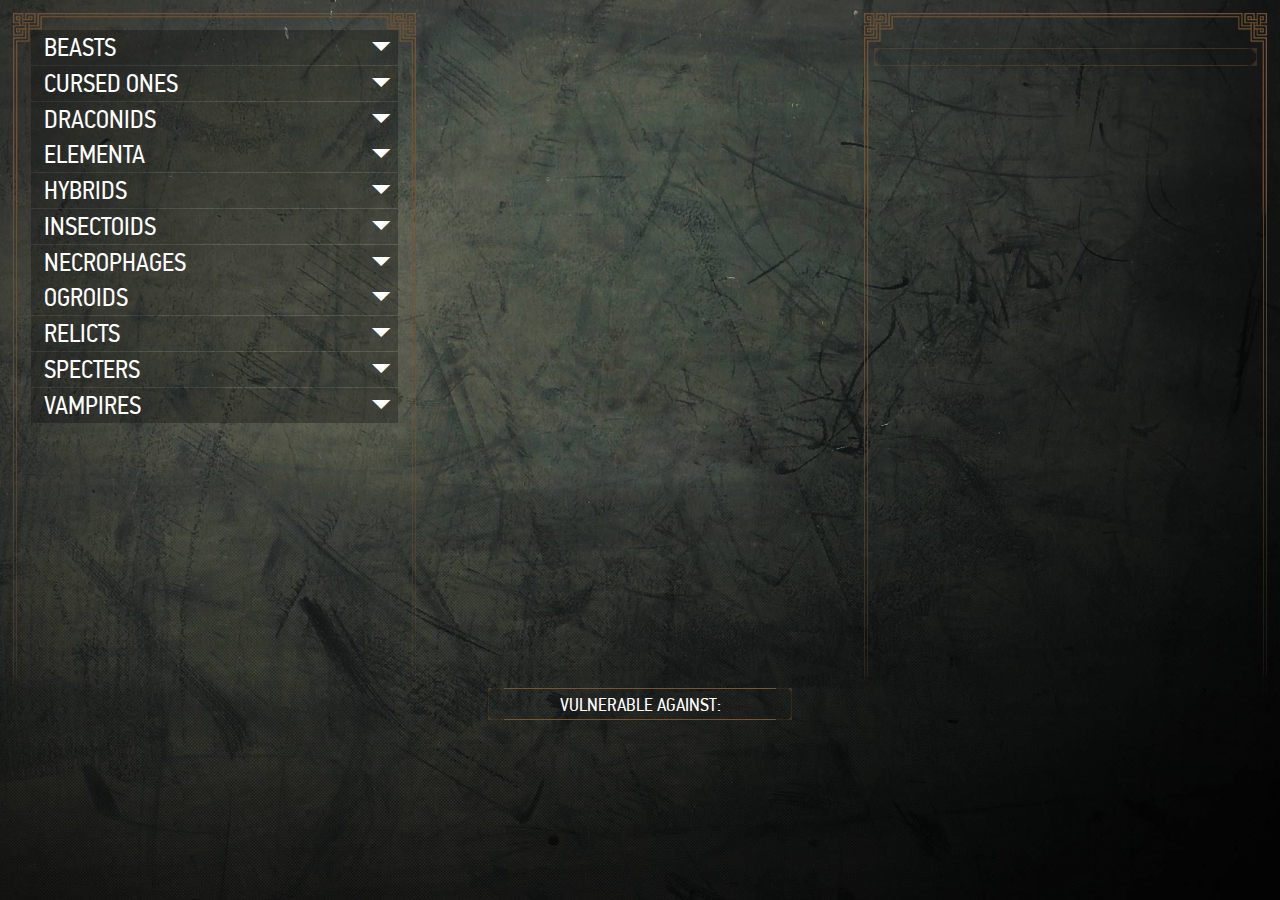
==== commit b2c9a4d0: "Tooltip addition and mobiles/tablets responsive design update" ====
--- a/Website/mainPage.html
+++ b/Website/mainPage.html
@@ -17,11 +17,12 @@
 
         <!--CSS-->
         <link href="Resources/mainPage.css" rel="stylesheet">
+        <link href="jquery-ui-1.12.1/jquery-ui.min.css" rel="stylesheet">
     
     </head>
     <body>
-        <div class="main">
-            <div class="col1">
+        <div id="main">
+            <div id="col1">
                 <div class="list-container">
                     <div class="monsterList">
                         <div class="beastTitle">
@@ -617,18 +618,18 @@
                     </div>
                 </div>        
             </div>
-            <div class="col2">
+            <div id="col2">
                 <div class="image-container">
                     <img src="" id="monster"/>
                 </div>
                 <div class="items-container">
                     <p>VULNERABLE AGAINST:</p>
-                    <div id='items'>
+                    <div id="items">
 
                     </div>
                 </div>
             </div>
-            <div class="col3">
+            <div id="col3">
                 <header>
                     <p id="info-heading"><p>
                 </header>
@@ -644,5 +645,7 @@
         <!--Scripts-->
         <script src="jquery-3.5.1.js"></script>
         <script src="Scripts/mainPage.js"></script>
+
+        <script src="jquery-ui-1.12.1/jquery-ui.min.js"></script>
     </body>
 </html>--- a/Website/Resources/mainPage.css
+++ b/Website/Resources/mainPage.css
@@ -23,14 +23,14 @@
 
 
 /*Page Body */
-.main {
+#main {
     width: 100%;
     height: 100vh; 
     display: inline-flex;
     
 }
 
-.main h1 {
+#main h1 {
     text-align: center;
 }
 
@@ -39,7 +39,7 @@
 }
 
 /* COLUMNS */
-.col1, .col2, .col3 {
+#col1, #col2, #col3 {
     display: flex;
     flex-direction: column;
     color: white;
@@ -47,13 +47,13 @@
     width: 33%;
     height: 95vh; /* vh - viewport height - 50vh = 50% of viewport height. */
     margin: 1%;
-    align-self: stretch;
+    /* align-self: stretch; */
 }
 
 
 /* COLUMN ONE */
 /* SCROLL BAR */
-.col1 { 
+#col1 { 
     /*  
     overflow-x: hidden; 
     overflow-y: auto; */
@@ -92,9 +92,10 @@
 /*CONTENT INSIDE*/
 
 
-.col1 header {
+#col1 header {
     padding-left: 1vw;
     cursor: pointer;
+    font-size: 1em;
 }
 
 .list-container {
@@ -127,15 +128,15 @@
 
 
 .icon {
-    max-height: 3.5vw;
-    max-width: 3.5vw;
+    height: 3.5vw;
+    width: 3.5vw;
     float: left; 
     padding-right: 0.5vw;
 }  
 
 .expan-logo {
     max-height: 8vw;
-    max-width: 8vw;
+    max-width: 8vw; 
     float: right; 
     padding-right: 0.5vw;
     padding-top: 0.7vw;
@@ -159,7 +160,7 @@
 
 /* COLUMN TWO */
 
-.col2 {
+#col2 {
     border: none;
 }
 
@@ -179,7 +180,7 @@
 
 .items-container {
     border: solid; 
-    height: 12vh;
+    height: auto;
     width: 75%;
     align-self: center;
     font-size: 1.5vw;
@@ -193,25 +194,26 @@
 #items img {
     border: solid; 
     display: inline-flex;
-    max-height: 8vw;
-    max-width: 8vw;
-    margin-top: 0.2vw;
-    border-image-source: url(./Images/border-thin-brown.png);
-    border-image-slice: 400;
-    border-image-width: 100;
+    /*max-height: 8vw;
+    max-width: 8vw; */
+    width: 3.4vw;
+    height: auto;
+    margin: 0.2vw, 0;
+    border: 0.01em solid rgb(116, 84, 53); 
+    cursor: pointer;
 }
 
 
 /* COLUMN THREE */
 
-.col3 {
+#col3 {
     border-image-source: url(./Images/brown1-fade.png);
     border-image-slice: 1100;
     border-image-width: 100;
 }
 
 
-.col3 header, .info {
+#col3 header, .info {
     display: flex;
     color: white;
     border: solid white; 
@@ -222,7 +224,7 @@
     border-image-width: 100;
 }
 
-.col3 header {
+#col3 header {
     font-size: 1.5vw;
     margin-top: 8%;
 }
@@ -236,7 +238,7 @@
     padding-left: 1vw;
 }
 
-.col3 p, .col3 i {
+#col3 p, #col3 i {
     margin: 0.5vw 1vw;
 }
 
@@ -244,4 +246,200 @@
     content: "";
 } 
 
-
+.tooltip {
+    background-color: rgba(68, 63, 63, 0.3) !important;
+    color: rgb(255, 255, 255) !important;
+    font-size: 1.1vw !important;
+    font-family: "mainTitleFont" !important;
+    border: solid rgba(70, 51, 32, 0.5) !important;
+    border-radius: 0.4vw !important;
+}
+
+
+
+
+
+/* ------MEDIA QUERIES------ */
+
+/* Small devices (portrait phones, less than 768px) */
+@media (max-width: 767.98px) and (orientation: portrait) { 
+    #main {
+        display: flex;
+        flex-direction: column;
+        align-content: center;
+        overflow: hidden;
+    }
+
+    #col1, #col2, #col3 {
+       width: 97vw;
+       margin: 1%;
+    }
+
+    #col2, #col3 {
+        visibility: hidden;
+    }
+
+    /* COLUMN ONE */
+
+    #col1 {
+        font-size: 3em;
+        height: 100vh;
+    }
+
+    .monsterList div {
+        font-size: 1em;
+    }
+
+    .icon {
+        height: 2em;
+        width: 2em;
+    }  
+    
+    .expan-logo {
+        max-height: 4.5vh;
+        max-width: 22vw;
+    }
+
+    /* COLUMN TWO */
+
+    .image-container {
+        height: 40vh;
+        width: 60%;
+    }
+
+    .items-container {
+        height: 8vh;
+        width: 75%;
+    }
+
+    .items-container p {
+        font-size: 2em;
+    }
+    
+    #items img {
+        /*max-height: 8vw;
+        max-width: 8vw; */
+        width: 8.9vw;
+        height: 5vh;
+    }
+
+    
+
+    /* COLUMN THREE */
+    
+    #col3 {
+        height: 47vh;
+        border-image-slice: 750;
+        border-image-width: 100;
+        margin: 1em, auto;
+    }
+
+    #info-heading {
+        font-size: 4em;
+    }
+
+    #info {
+        width: 100%;
+        overflow-x: hidden; 
+        overflow-y: auto;
+        font-size: 2em;
+    }
+
+    #info p {
+        padding: 0.5vh;
+    }
+}
+
+/* Medium devices (tablets, 768px and up) */
+@media (min-width: 768px) and (orientation: portrait) { 
+    #main {
+        display: flex;
+        flex-direction: column;
+        align-content: center;
+        overflow: hidden;
+    }
+
+    #col1, #col2, #col3 {
+       width: 97vw;
+       margin: 1%;
+    }
+
+    #col2, #col3 {
+        visibility: hidden;
+    }
+
+    /* COLUMN ONE */
+
+    #col1 {
+        font-size: 3em;
+        height: 100vh;
+    }
+
+    .monsterList div {
+        font-size: 1em;
+    }
+
+    .icon {
+        height: 2em;
+        width: 2em;
+    }  
+    
+    .expan-logo {
+        max-height: 4.5vh;
+        max-width: 22vw;
+    }
+
+    /* COLUMN TWO */
+
+    .image-container {
+        height: 40vh;
+        width: 60%;
+    }
+
+    .items-container {
+        height: 10vh;
+        width: 75%;
+    }
+
+    .items-container p {
+        font-size: 2em;
+    }
+    
+    #items img {
+        /*max-height: 8vw;
+        max-width: 8vw; */
+        width: 8vw;
+        height: 6vh;
+    }
+
+    
+
+    /* COLUMN THREE */
+    
+    #col3 {
+        height: 47vh;
+        border-image-slice: 750;
+        border-image-width: 100;
+    }
+
+    #info-heading {
+        font-size: 4em;
+    }
+
+    #info {
+        width: 100%;
+        overflow-x: hidden; 
+        overflow-y: auto;
+        font-size: 2em;
+    }
+
+    #info p {
+        padding: 0.5vh;
+    }
+}
+
+/* Large devices (desktops, 992px and up) 
+@media (min-width: 992px) { ... }
+
+/* Extra large devices (large desktops, 1200px and up) 
+@media (min-width: 1200px) { ... } */